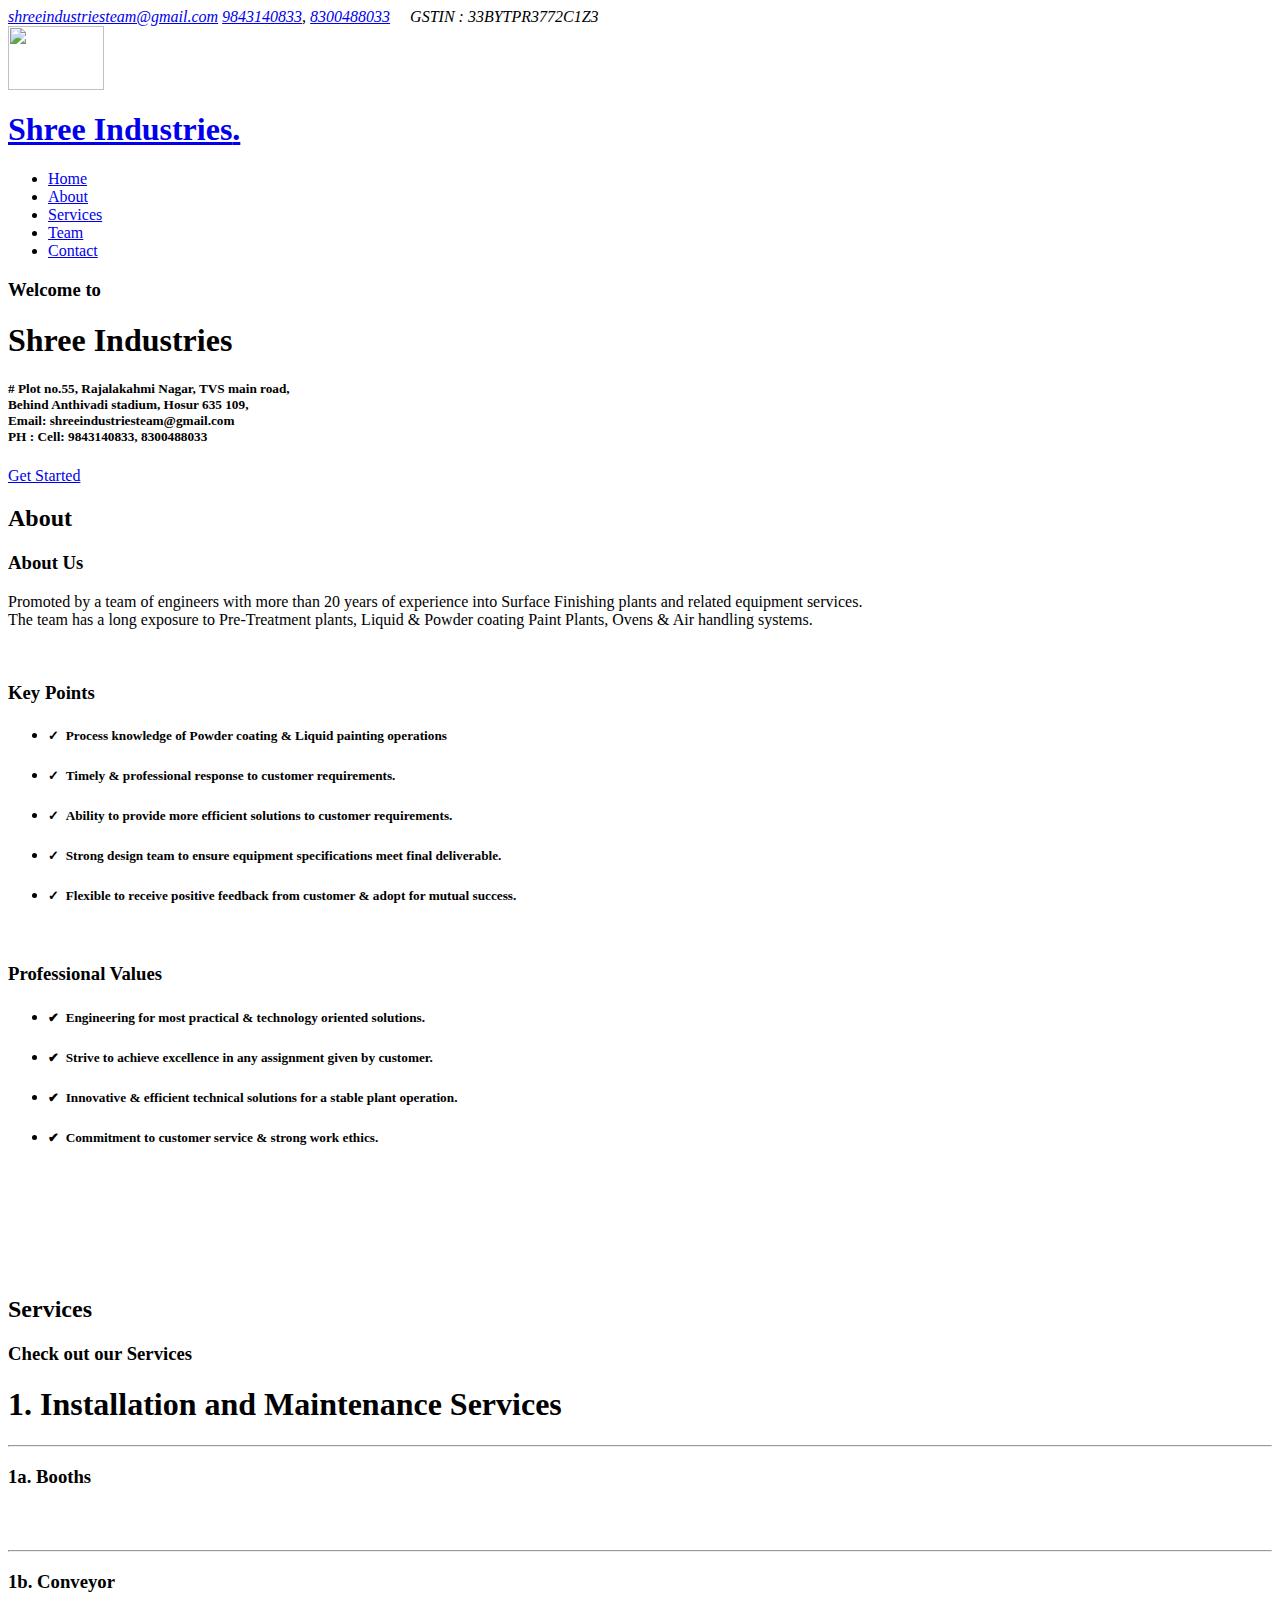
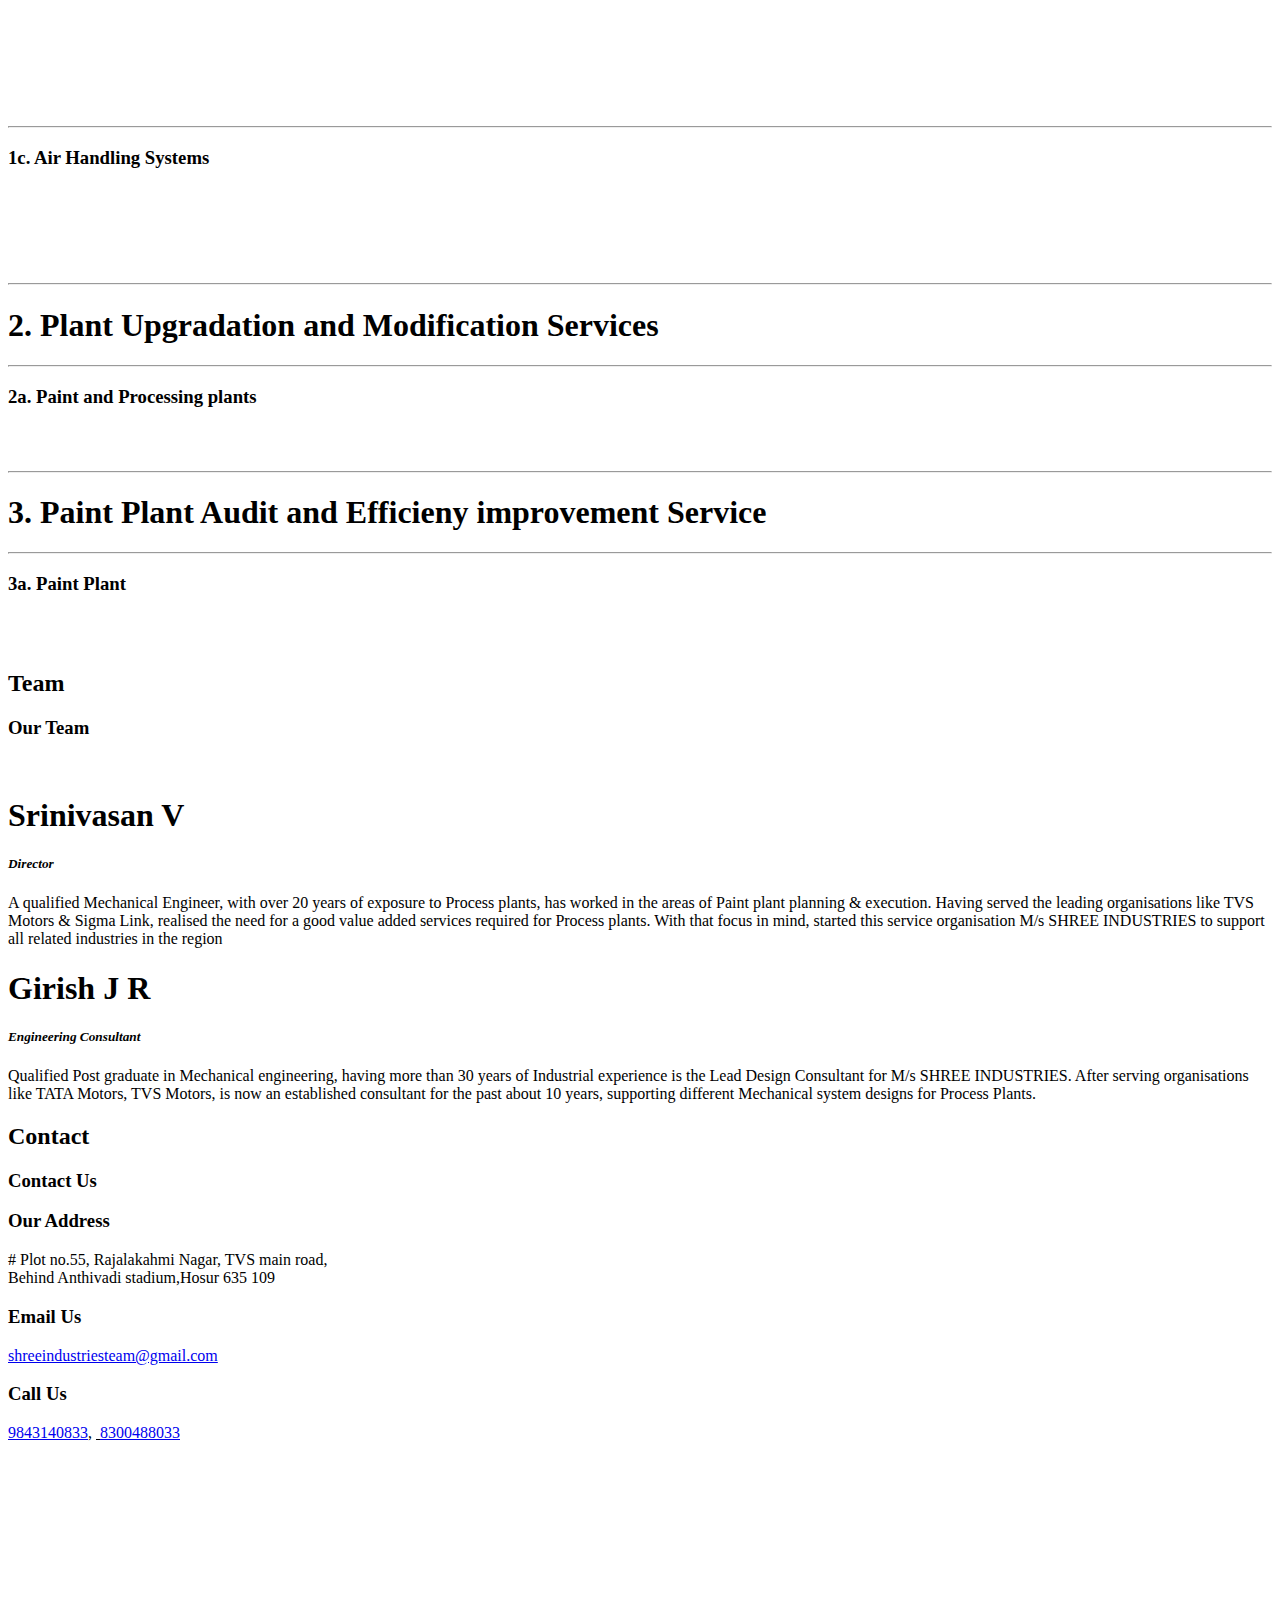
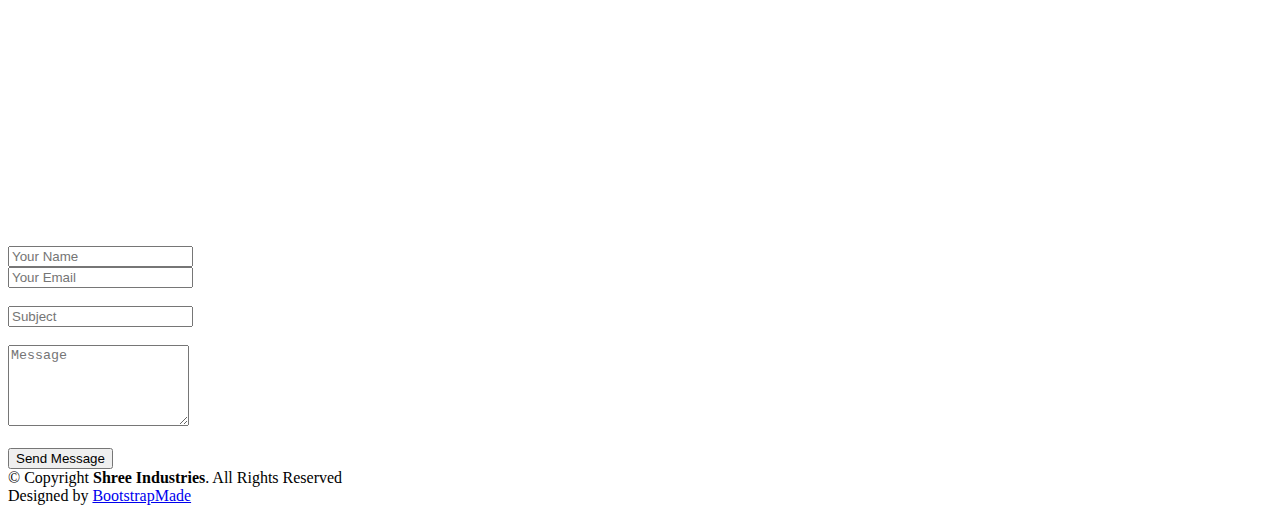
==== index.html @ 3027551c "Update index.html" ====
<!DOCTYPE html>
<html lang="en">

<head>
  <meta charset="utf-8">
  <meta content="width=device-width, initial-scale=1.0" name="viewport">

  <title>Shree Industries</title>
  <meta content="" name="description">
  <meta content="" name="keywords">

  <!-- Favicons -->
  <link href="assets/img/Logo_SI.png" rel="icon">
  <link href="assets/img/Logo_SI.png" rel="apple-touch-icon">

  <!-- Google Fonts -->
  <link href="https://fonts.googleapis.com/css?family=Open+Sans:300,300i,400,400i,600,600i,700,700i|Roboto:300,300i,400,400i,500,500i,600,600i,700,700i|Poppins:300,300i,400,400i,500,500i,600,600i,700,700i" rel="stylesheet">

  <!-- Vendor CSS Files -->
  <link href="assets/vendor/aos/aos.css" rel="stylesheet">
  <link href="assets/vendor/bootstrap/css/bootstrap.min.css" rel="stylesheet">
  <link href="assets/vendor/bootstrap-icons/bootstrap-icons.css" rel="stylesheet">
  <link href="assets/vendor/boxicons/css/boxicons.min.css" rel="stylesheet">
  <link href="assets/vendor/glightbox/css/glightbox.min.css" rel="stylesheet">
  <link href="assets/vendor/swiper/swiper-bundle.min.css" rel="stylesheet">

  <!-- Template Main CSS File -->
  <link href="assets/css/style.css" rel="stylesheet">

</head>

<body>

  <!-- ======= Top Bar ======= -->
  <section id="topbar" class="d-flex align-items-center">
    <div class="container d-flex justify-content-center justify-content-md-between">
      <div class="contact-info d-flex align-items-center">
        
        <i class="bi bi-envelope d-flex align-items-center"><a href="mailto:shreeindustriesteam@gmail.com">shreeindustriesteam@gmail.com</a></i>
        <i class="bi bi-phone d-flex align-items-center ms-4"><span><a href="tel:9843140833">9843140833</a>, <a href="tel:8300488033">8300488033</a>&emsp;</span></i>
        <i class="bi bi-card-checklist d-flex align-items-center"><span>GSTIN : 33BYTPR3772C1Z3</span></i>
      </div>
      <!-- <div class="social-links d-none d-md-flex align-items-center">
        <a href="#" class="twitter"><i class="bi bi-twitter"></i></a>
        <a href="#" class="facebook"><i class="bi bi-facebook"></i></a>
        <a href="#" class="instagram"><i class="bi bi-instagram"></i></a>
        <a href="#" class="linkedin"><i class="bi bi-linkedin"></i></i></a>
      </div> -->
    </div>
  </section>

  <!-- ======= Header ======= -->
  <header id="header" class="d-flex align-items-center">
    <div class="container d-flex align-items-center justify-content-between">
      <img src="assets/img/apple-touch-icon.png" style="height:4em;width:6em;object-fit: contain;position:sticky;display:block;"/>
      <h1 class="logo" ><a href="index.html">Shree Industries<span>.</span></a></h1>
      <!-- Uncomment below if you prefer to use an image logo -->
      <!-- <a href="index.html" class="logo"><img src="assets/img/logo.png" alt=""></a>-->

      <nav id="navbar" class="navbar">
        <ul>
          <li><a class="nav-link scrollto active" href="#hero">Home</a></li>
          <li><a class="nav-link scrollto" href="#about">About</a></li>
          <li><a class="nav-link scrollto" href="#portfolio">Services</a></li>
          <!-- <li><a class="nav-link scrollto " href="#portfolio">Portfolio</a></li> -->
          <li><a class="nav-link scrollto" href="#team">Team</a></li>
          <!-- <li class="dropdown"><a href="#"><span>Drop Down</span> <i class="bi bi-chevron-down"></i></a>
            <ul>
              <li><a href="#">Drop Down 1</a></li>
              <li class="dropdown"><a href="#"><span>Deep Drop Down</span> <i class="bi bi-chevron-right"></i></a>
                <ul>
                  <li><a href="#">Deep Drop Down 1</a></li>
                  <li><a href="#">Deep Drop Down 2</a></li>
                  <li><a href="#">Deep Drop Down 3</a></li>
                  <li><a href="#">Deep Drop Down 4</a></li>
                  <li><a href="#">Deep Drop Down 5</a></li>
                </ul>
              </li>
              <li><a href="#">Drop Down 2</a></li>
              <li><a href="#">Drop Down 3</a></li>
              <li><a href="#">Drop Down 4</a></li>
            </ul>
          </li> -->
          <li><a class="nav-link scrollto" href="#contact">Contact</a></li>
        </ul>
        <i class="bi bi-list mobile-nav-toggle"></i>
      </nav><!-- .navbar -->

    </div>
  </header><!-- End Header -->

  <!-- ======= Hero Section ======= -->
  <section id="hero" class="d-flex align-items-center">
    <div class="container" data-aos="zoom-out" data-aos-delay="100">
      <h3>Welcome to</h3><h1><span>Shree Industries</span></h1>
      <h5># Plot no.55, Rajalakahmi Nagar, TVS main road, <br/>Behind Anthivadi stadium,
        Hosur 635 109,  <br/>Email: shreeindustriesteam@gmail.com <br/>PH : Cell: 9843140833,  8300488033<br/></h5>
      <div class="d-flex">
        <a href="#about" class="btn-get-started scrollto">Get Started</a>
        <!-- <a href="https://www.youtube.com/watch?v=jDDaplaOz7Q" class="glightbox btn-watch-video"><i class="bi bi-play-circle"></i><span>Watch Video</span></a> -->
      </div>
    </div>
  </section><!-- End Hero -->

  <main id="main">

    <!-- ======= Featured Services Section ======= -->
    <!-- <section id="featured-services" class="featured-services">
      <div class="container" data-aos="fade-up">

        <div class="row">
          <div class="col-md-6 col-lg-3 d-flex align-items-stretch mb-5 mb-lg-0">
            <div class="icon-box" data-aos="fade-up" data-aos-delay="100">
              <div class="icon"><i class="bx bxl-dribbble"></i></div>
              <h4 class="title"><a href="">Lorem Ipsum</a></h4>
              <p class="description">Voluptatum deleniti atque corrupti quos dolores et quas molestias excepturi</p>
            </div>
          </div>

          <div class="col-md-6 col-lg-3 d-flex align-items-stretch mb-5 mb-lg-0">
            <div class="icon-box" data-aos="fade-up" data-aos-delay="200">
              <div class="icon"><i class="bx bx-file"></i></div>
              <h4 class="title"><a href="">Sed ut perspiciatis</a></h4>
              <p class="description">Duis aute irure dolor in reprehenderit in voluptate velit esse cillum dolore</p>
            </div>
          </div>

          <div class="col-md-6 col-lg-3 d-flex align-items-stretch mb-5 mb-lg-0">
            <div class="icon-box" data-aos="fade-up" data-aos-delay="300">
              <div class="icon"><i class="bx bx-tachometer"></i></div>
              <h4 class="title"><a href="">Magni Dolores</a></h4>
              <p class="description">Excepteur sint occaecat cupidatat non proident, sunt in culpa qui officia</p>
            </div>
          </div>

          <div class="col-md-6 col-lg-3 d-flex align-items-stretch mb-5 mb-lg-0">
            <div class="icon-box" data-aos="fade-up" data-aos-delay="400">
              <div class="icon"><i class="bx bx-world"></i></div>
              <h4 class="title"><a href="">Nemo Enim</a></h4>
              <p class="description">At vero eos et accusamus et iusto odio dignissimos ducimus qui blanditiis</p>
            </div>
          </div>

        </div>

      </div>
    </section>End Featured Services Section -->

    <!-- ======= About Section ======= -->
    <section id="about" class="about section-bg">
      <div class="container" data-aos="fade-up">

        <div class="section-title">
          <h2>About</h2>
          <h3><span>About Us</span></h3>
          <p>Promoted by a team of engineers with more than 20 years of experience into Surface Finishing plants and related equipment services.  
            <br/>
            The team has a long exposure to Pre-Treatment plants, Liquid & Powder coating Paint Plants, Ovens & Air handling systems.</p>
        </div>

        <div class="row">
          <div class="col-lg-6" data-aos="fade-right" data-aos-delay="100">
            <img src="assets/img/about2.jpg" class="img-fluid" alt="">
          </div>
          <div class="col-lg-6 pt-4 pt-lg-0 content d-flex flex-column justify-content-center" data-aos="fade-up" data-aos-delay="100">
            <h3>Key Points</h3>
            <!-- <p class="fst-italic">
              Promoted by a team of engineers with more than 20 years of experience into Surface Finishing plants and related equipment services.  
            <br/>
            The team has a long exposure to Pre-Treatment plants, Liquid & Powder coating Paint Plants, Ovens & Air handling systems.
            </p> -->
            <ul>
              <li>
                
                <div>
                  <h5>&#10003; &nbsp;Process knowledge of Powder coating & Liquid painting operations</h5>
                  <!-- <p>Magni facilis facilis repellendus cum excepturi quaerat praesentium libre trade</p> -->
                </div>
              </li>
              <li>
                
                <div>
                  <h5>&#10003; &nbsp;Timely & professional response to customer requirements.</h5>
                  <!-- <p>Quo totam dolorum at pariatur aut distinctio dolorum laudantium illo direna pasata redi</p> -->
                </div>
              </li>
              <li>
                
                <div>
                  <h5>&#10003; &nbsp;Ability to provide more efficient  solutions to customer requirements.</h5>
                  <!-- <p>Magni facilis facilis repellendus cum excepturi quaerat praesentium libre trade</p> -->
                </div>
              </li>
              <li>
                
                <div>
                  <h5>&#10003; &nbsp;Strong design team to ensure equipment specifications meet final deliverable.</h5>
                  <!-- <p>Magni facilis facilis repellendus cum excepturi quaerat praesentium libre trade</p> -->
                </div>
              </li>
              <li>
                
                <div>
                  <h5>&#10003; &nbsp;Flexible to receive positive feedback from customer & adopt for mutual success.</h5>
                  <!-- <p>Magni facilis facilis repellendus cum excepturi quaerat praesentium libre trade</p> -->
                </div>
              </li>
            </ul>
            <!-- <p>
              Ullamco laboris nisi ut aliquip ex ea commodo consequat. Duis aute irure dolor in reprehenderit in voluptate
              velit esse cillum dolore eu fugiat nulla pariatur. Excepteur sint occaecat cupidatat non proident, sunt in
              culpa qui officia deserunt mollit anim id est laborum
            </p> -->
          </div>
        </div>

      </div>
    </section><!-- End About Section -->
    <section id="about" class="about section-bg">
      <div class="container" data-aos="fade-up">

        <div class="row">
          <div class="col-lg-6 content d-flex justify-content-center" data-aos="fade-right" data-aos-delay="100">
            <img src="assets/img/apple-touch-icon.png" class="img-fluid" alt="">
          </div>
          <div class="col-lg-6 pt-4 pt-lg-0 content d-flex flex-column justify-content-center" data-aos="fade-up" data-aos-delay="100">
            <h3>Professional Values</h3>
            
            <ul>
              <li>
                
                <div>
                  <h5>&#10004; &nbsp;Engineering for most practical & technology oriented solutions.</h5>
                  <!-- <p>Magni facilis facilis repellendus cum excepturi quaerat praesentium libre trade</p> -->
                </div>
              </li>
              <li>
                
                <div>
                  <h5>&#10004; &nbsp;Strive to achieve excellence in any assignment given by customer.</h5>
                  <!-- <p>Quo totam dolorum at pariatur aut distinctio dolorum laudantium illo direna pasata redi</p> -->
                </div>
              </li>
              <li>
                
                <div>
                  <h5>&#10004; &nbsp;Innovative & efficient technical solutions for a stable plant operation.</h5>
                  <!-- <p>Magni facilis facilis repellendus cum excepturi quaerat praesentium libre trade</p> -->
                </div>
              </li>
              <li>
                
                <div>
                  <h5>&#10004; &nbsp;Commitment to customer service & strong work ethics.</h5>
                  <!-- <p>Magni facilis facilis repellendus cum excepturi quaerat praesentium libre trade</p> -->
                </div>
              </li>
              
            </ul>
            
          </div>
        </div>

      </div>
    </section>

    <!-- ======= Skills Section ======= -->
    <!-- <section id="skills" class="skills">
      <div class="container" data-aos="fade-up">

        <div class="row skills-content">

          <div class="col-lg-6">

            <div class="progress">
              <span class="skill">HTML <i class="val">100%</i></span>
              <div class="progress-bar-wrap">
                <div class="progress-bar" role="progressbar" aria-valuenow="100" aria-valuemin="0" aria-valuemax="100"></div>
              </div>
            </div>

            <div class="progress">
              <span class="skill">CSS <i class="val">90%</i></span>
              <div class="progress-bar-wrap">
                <div class="progress-bar" role="progressbar" aria-valuenow="90" aria-valuemin="0" aria-valuemax="100"></div>
              </div>
            </div>

            <div class="progress">
              <span class="skill">JavaScript <i class="val">75%</i></span>
              <div class="progress-bar-wrap">
                <div class="progress-bar" role="progressbar" aria-valuenow="75" aria-valuemin="0" aria-valuemax="100"></div>
              </div>
            </div>

          </div>

          <div class="col-lg-6">

            <div class="progress">
              <span class="skill">PHP <i class="val">80%</i></span>
              <div class="progress-bar-wrap">
                <div class="progress-bar" role="progressbar" aria-valuenow="80" aria-valuemin="0" aria-valuemax="100"></div>
              </div>
            </div>

            <div class="progress">
              <span class="skill">WordPress/CMS <i class="val">90%</i></span>
              <div class="progress-bar-wrap">
                <div class="progress-bar" role="progressbar" aria-valuenow="90" aria-valuemin="0" aria-valuemax="100"></div>
              </div>
            </div>

            <div class="progress">
              <span class="skill">Photoshop <i class="val">55%</i></span>
              <div class="progress-bar-wrap">
                <div class="progress-bar" role="progressbar" aria-valuenow="55" aria-valuemin="0" aria-valuemax="100"></div>
              </div>
            </div>

          </div>

        </div>

      </div>
    </section>End Skills Section -->

    <!-- ======= Counts Section ======= -->
    <!-- <section id="counts" class="counts">
      <div class="container" data-aos="fade-up">

        <div class="row">

          <div class="col-lg-3 col-md-6">
            <div class="count-box">
              <i class="bi bi-emoji-smile"></i>
              <span data-purecounter-start="0" data-purecounter-end="232" data-purecounter-duration="1" class="purecounter"></span>
              <p>Happy Clients</p>
            </div>
          </div>

          <div class="col-lg-3 col-md-6 mt-5 mt-md-0">
            <div class="count-box">
              <i class="bi bi-journal-richtext"></i>
              <span data-purecounter-start="0" data-purecounter-end="521" data-purecounter-duration="1" class="purecounter"></span>
              <p>Projects</p>
            </div>
          </div>

          <div class="col-lg-3 col-md-6 mt-5 mt-lg-0">
            <div class="count-box">
              <i class="bi bi-headset"></i>
              <span data-purecounter-start="0" data-purecounter-end="1463" data-purecounter-duration="1" class="purecounter"></span>
              <p>Hours Of Support</p>
            </div>
          </div>

          <div class="col-lg-3 col-md-6 mt-5 mt-lg-0">
            <div class="count-box">
              <i class="bi bi-people"></i>
              <span data-purecounter-start="0" data-purecounter-end="15" data-purecounter-duration="1" class="purecounter"></span>
              <p>Hard Workers</p>
            </div>
          </div>

        </div>

      </div>
    </section>End Counts Section -->

    <!-- ======= Clients Section ======= -->
    <section id="clients" class="clients section-bg">
      <div class="container" data-aos="zoom-in">

        <div class="row">

          <div class="col-lg-2 col-md-4 col-6 d-flex align-items-center justify-content-center">
            <img src="assets/img/clients/client-1.png" class="img-fluid" alt="">
          </div>

          <div class="col-lg-2 col-md-4 col-6 d-flex align-items-center justify-content-center">
            <img src="assets/img/clients/client-2.png" class="img-fluid" alt="">
          </div>

          <div class="col-lg-2 col-md-4 col-6 d-flex align-items-center justify-content-center">
            <img src="assets/img/clients/client-3.png" class="img-fluid" alt="">
          </div>

          <div class="col-lg-2 col-md-4 col-6 d-flex align-items-center justify-content-center">
            <img src="assets/img/clients/client-4.png" class="img-fluid" alt="">
          </div>

          <div class="col-lg-2 col-md-4 col-6 d-flex align-items-center justify-content-center">
            <img src="assets/img/clients/client-5.png" class="img-fluid" alt="">
          </div>

          <div class="col-lg-2 col-md-4 col-6 d-flex align-items-center justify-content-center">
            <img src="assets/img/clients/client-6.png" class="img-fluid" alt="">
          </div>

        </div>

      </div>
    </section><!-- End Clients Section -->

    <!-- ======= Services Section ======= -->
    <section id="services" class="services" style="display:none">
      <div class="container" data-aos="fade-up">

        <div class="section-title">
          <h2>Services</h2>
          <h3>Check out our <span>Services</span></h3>
          <!-- <p>Ut possimus qui ut temporibus culpa velit eveniet modi omnis est adipisci expedita at voluptas atque vitae autem.</p> -->
        </div>

        <div class="row">
          <div class="col-lg-4 col-md-6 d-flex align-items-stretch" data-aos="zoom-in" data-aos-delay="100">
            <div class="icon-box">
              <!-- <div class="icon"><i class="bx bxl-dribbble"></i></div> -->
              <img src="assets/img/about3.jpg" style="max-width:100%; max-height:100%;">
              <h4><a href="">Maintenance services</a></h4>
              <p>Paint plant maintenance services.</p>
            </div>
          </div>

          <div class="col-lg-4 col-md-6 d-flex align-items-stretch mt-4 mt-md-0" data-aos="zoom-in" data-aos-delay="200">
            <div class="icon-box">
              <!-- <div class="icon"><i class="bx bxl-dribbble"></i></div> -->
              <img src="assets/img/about3.jpg" style="max-width:100%; max-height:100%;">
              <h4><a href="">Plant upgradation and modification services</a></h4>
              <p>Plant upgradation and modification services for Paint & Process plants.</p>
            </div>
          </div>

          <div class="col-lg-4 col-md-6 d-flex align-items-stretch mt-4 mt-lg-0" data-aos="zoom-in" data-aos-delay="300">
            <div class="icon-box">
              <!-- <div class="icon"><i class="bx bxl-dribbble"></i></div> -->
              <img src="assets/img/about3.jpg" style="max-width:100%; max-height:100%;">
              <h4><a href="">Paint plant audit and efficiency improvement services.</a></h4>
              <p>Paint plant audit & efficiency improvement services.</p>
            </div>
          </div>

          <div class="col-lg-4 col-md-6 d-flex align-items-stretch mt-4" data-aos="zoom-in" data-aos-delay="100">
            <div class="icon-box">
              <!-- <div class="icon"><i class="bx bxl-dribbble"></i></div> -->
              <img src="assets/img/about3.jpg" style="max-width:100%; max-height:100%;">
              <h4><a href="">Installation services</a></h4>
              <p>Installation of structural systems, conveyors, Ovens, air handling systems, blowers, pumps, ducting & instruments.</p>
            </div>
          </div>

          <!-- <div class="col-lg-4 col-md-6 d-flex align-items-stretch mt-4" data-aos="zoom-in" data-aos-delay="200">
            <div class="icon-box">
              
              <img src="assets/img/about3.jpg" style="max-width:100%; max-height:100%;">
              <h4><a href="">Maintenance services</a></h4>
              <p>Paint plant maintenance services.</p>
            </div>
          </div>

          <div class="col-lg-4 col-md-6 d-flex align-items-stretch mt-4" data-aos="zoom-in" data-aos-delay="300">
            <div class="icon-box">
              <div class="icon"><i class="bx bx-arch"></i></div>
              <h4><a href="">Divera don</a></h4>
              <p>Modi nostrum vel laborum. Porro fugit error sit minus sapiente sit aspernatur</p>
            </div>
          </div> -->

        </div>

      </div>
    </section>
    <!-- End Services Section -->

    <!-- ======= Testimonials Section ======= -->
    <!-- <section id="testimonials" class="testimonials">
      <div class="container" data-aos="zoom-in">

        <div class="testimonials-slider swiper" data-aos="fade-up" data-aos-delay="100">
          <div class="swiper-wrapper">

            <div class="swiper-slide">
              <div class="testimonial-item">
                <img src="assets/img/testimonials/testimonials-1.jpg" class="testimonial-img" alt="">
                <h3>Saul Goodman</h3>
                <h4>Ceo &amp; Founder</h4>
                <p>
                  <i class="bx bxs-quote-alt-left quote-icon-left"></i>
                  Proin iaculis purus consequat sem cure digni ssim donec porttitora entum suscipit rhoncus. Accusantium quam, ultricies eget id, aliquam eget nibh et. Maecen aliquam, risus at semper.
                  <i class="bx bxs-quote-alt-right quote-icon-right"></i>
                </p>
              </div>
            </div>

            <div class="swiper-slide">
              <div class="testimonial-item">
                <img src="assets/img/testimonials/testimonials-2.jpg" class="testimonial-img" alt="">
                <h3>Sara Wilsson</h3>
                <h4>Designer</h4>
                <p>
                  <i class="bx bxs-quote-alt-left quote-icon-left"></i>
                  Export tempor illum tamen malis malis eram quae irure esse labore quem cillum quid cillum eram malis quorum velit fore eram velit sunt aliqua noster fugiat irure amet legam anim culpa.
                  <i class="bx bxs-quote-alt-right quote-icon-right"></i>
                </p>
              </div>
            </div>

            <div class="swiper-slide">
              <div class="testimonial-item">
                <img src="assets/img/testimonials/testimonials-3.jpg" class="testimonial-img" alt="">
                <h3>Jena Karlis</h3>
                <h4>Store Owner</h4>
                <p>
                  <i class="bx bxs-quote-alt-left quote-icon-left"></i>
                  Enim nisi quem export duis labore cillum quae magna enim sint quorum nulla quem veniam duis minim tempor labore quem eram duis noster aute amet eram fore quis sint minim.
                  <i class="bx bxs-quote-alt-right quote-icon-right"></i>
                </p>
              </div>
            </div>

            <div class="swiper-slide">
              <div class="testimonial-item">
                <img src="assets/img/testimonials/testimonials-4.jpg" class="testimonial-img" alt="">
                <h3>Matt Brandon</h3>
                <h4>Freelancer</h4>
                <p>
                  <i class="bx bxs-quote-alt-left quote-icon-left"></i>
                  Fugiat enim eram quae cillum dolore dolor amet nulla culpa multos export minim fugiat minim velit minim dolor enim duis veniam ipsum anim magna sunt elit fore quem dolore labore illum veniam.
                  <i class="bx bxs-quote-alt-right quote-icon-right"></i>
                </p>
              </div>
            </div>

            <div class="swiper-slide">
              <div class="testimonial-item">
                <img src="assets/img/testimonials/testimonials-5.jpg" class="testimonial-img" alt="">
                <h3>John Larson</h3>
                <h4>Entrepreneur</h4>
                <p>
                  <i class="bx bxs-quote-alt-left quote-icon-left"></i>
                  Quis quorum aliqua sint quem legam fore sunt eram irure aliqua veniam tempor noster veniam enim culpa labore duis sunt culpa nulla illum cillum fugiat legam esse veniam culpa fore nisi cillum quid.
                  <i class="bx bxs-quote-alt-right quote-icon-right"></i>
                </p>
              </div>
            </div>

          </div>
          <div class="swiper-pagination"></div>
        </div>

      </div>
    </section>End Testimonials Section -->

    <!-- ======= Portfolio Section ======= -->
    <section id="portfolio" class="portfolio">
      <div class="container" data-aos="fade-up">

        <div class="section-title">
          <h2>Services</h2>
          <h3>Check out our <span>Services</span></h3>
          <!-- <p>Our wide range of services help us </p> -->
        </div>
        <section class="team section-bg">
          <div class="container" data-aos="fade-up">
            <h1><span>1. Installation and Maintenance Services</span></h1>
            <hr/>
            <div class="row">
              <h3>1a. Booths</h3>
              <div class="col-lg-6 pt-4 pt-lg-0 content d-flex flex-column justify-content-top" data-aos="fade-up" data-aos-delay="100">
                <img src="assets/img/services/Booth.jpg" class="img-fluid" alt="">
              </div>
              <div class="col-lg-6 pt-4 pt-lg-0 content d-flex flex-column justify-content-center" data-aos="fade-right" data-aos-delay="100">
                <img src="assets/img/services/Booth2.jpg" class="img-fluid" alt="">
              </div>
              
            </div>
            <hr/>

            <div class="row">
              <h3>1b. Conveyor</h3>
              <div class="col-lg-6 pt-4 pt-lg-0 content d-flex flex-column justify-content-top" data-aos="fade-up" data-aos-delay="100">
                <img src="assets/img/services/Conv.jpg" class="img-fluid" alt="">
              </div>
              <div class="col-lg-6 pt-4 pt-lg-0 content d-flex flex-column justify-content-center" data-aos="fade-right" data-aos-delay="100">
                <img src="assets/img/services/Conv1.jpg" class="img-fluid" alt="">
              </div><br/>
              <p></p>
              <div class="col-lg-6 pt-4 pt-lg-0 content d-flex flex-column justify-content-top" data-aos="fade-up" data-aos-delay="100">
                <img src="assets/img/services/Conv2.jpg" class="img-fluid" alt="">
              </div>
              <div class="col-lg-6 pt-4 pt-lg-0 content d-flex flex-column justify-content-center" data-aos="fade-right" data-aos-delay="100">
                <img src="assets/img/services/Conv3.jpg" class="img-fluid" alt="">
              </div>
              
            </div>

            <hr/>
            <div class="row">
              <h3>1c. Air Handling Systems</h3>
              <div class="col-lg-6 pt-4 pt-lg-0 content d-flex flex-column justify-content-top" data-aos="fade-up" data-aos-delay="100">
                <img src="assets/img/services/blowers1.jpg" class="img-fluid" alt="">
              </div>
              <div class="col-lg-6 pt-4 pt-lg-0 content d-flex flex-column justify-content-center" data-aos="fade-right" data-aos-delay="100">
                <img src="assets/img/services/air1.jpg" class="img-fluid" alt="">
              </div><br/>
              <p></p>
              <div class="col-lg-6 pt-4 pt-lg-0 content d-flex flex-column justify-content-top" data-aos="fade-up" data-aos-delay="100">
                <img src="assets/img/services/air2.jpeg" class="img-fluid" alt="">
              </div>         
              
            </div>

          </div>
          <hr/>
          <div class="container" data-aos="fade-up">
            <h1><span>2. Plant Upgradation and Modification Services</span></h1>
            <hr/>
            <div class="row">
              <h3>2a. Paint and Processing plants</h3>
              <div class="col-lg-6 pt-4 pt-lg-0 content d-flex flex-column justify-content-top" data-aos="fade-up" data-aos-delay="100">
                <img src="assets/img/services/upgrade1.jpg" class="img-fluid" alt="">
              </div>
              <div class="col-lg-6 pt-4 pt-lg-0 content d-flex flex-column justify-content-center" data-aos="fade-right" data-aos-delay="100">
                <img src="assets/img/services/upgrade2.jpg" class="img-fluid" alt="">
              </div>
              
            </div>
          </div>

          <hr/>
          <div class="container" data-aos="fade-up">
            <h1><span>3. Paint Plant Audit and Efficieny improvement Service</span></h1>
            <hr/>
            <div class="row">
              <h3>3a. Paint Plant</h3>
              <div class="col-lg-6 pt-4 pt-lg-0 content d-flex flex-column justify-content-top" data-aos="fade-up" data-aos-delay="100">
                <img src="assets/img/services/blowers2.jpg" class="img-fluid" alt="">
              </div>
              <div class="col-lg-6 pt-4 pt-lg-0 content d-flex flex-column justify-content-center" data-aos="fade-right" data-aos-delay="100">
                <img src="assets/img/services/blowers3.jpg" class="img-fluid" alt="">
              </div>
              
            </div>
          </div>
        </section>


        <!-- <div class="row" data-aos="fade-up" data-aos-delay="100">
          <div class="col-lg-12 d-flex justify-content-center">
            <ul id="portfolio-flters">
              <li data-filter="*" class="filter-active">All</li>
              <li data-filter=".filter-ahs">Installation and Maintenance</li>
              <li data-filter=".filter-oh">Plant upgradation and modification - Paint and Process Plants</li>
              <li data-filter=".filter-booth">Paint plant audit and efficiency improvement</li>
              <li data-filter=".filter-conv">Conveyor</li>
            </ul>
          </div>
        </div> -->

        <!-- <div class="row portfolio-container" data-aos="fade-up" data-aos-delay="200">

          <div class="col-lg-4 col-md-6 portfolio-item filter-ahs">
            <img src="assets/img/services/blowers1.jpg" class="img-fluid" alt="">
            <div class="portfolio-info">
              <h4>Blower</h4>
              <p>Blowers1</p>
              <a href="assets/img/services/blowers1.jpg" data-gallery="portfolioGallery" class="portfolio-lightbox preview-link" title="Blowers1"><i class="bx bx-plus"></i></a>
            </div>
          </div>

          <div class="col-lg-4 col-md-6 portfolio-item filter-ahs">
            <img src="assets/img/services/blowers3.jpg" class="img-fluid" alt="">
            <div class="portfolio-info">
              <h4>Blower</h4>
              <p>Blowers3</p>
              <a href="assets/img/services/blowers3.jpg" data-gallery="portfolioGallery" class="portfolio-lightbox preview-link" title="Blowers2"><i class="bx bx-plus"></i></a>

            </div>
          </div>

          <div class="col-lg-4 col-md-6 portfolio-item filter-ahs">
            <img src="assets/img/services/blowers2.jpg" class="img-fluid" alt="">
            <div class="portfolio-info">
              <h4>Blower</h4>
              <p>Blowers2</p>
              <a href="assets/img/services/blowers2.jpg" data-gallery="portfolioGallery" class="portfolio-lightbox preview-link" title="Blowers3"><i class="bx bx-plus"></i></a>
            </div>
          </div>

          <div class="col-lg-4 col-md-6 portfolio-item filter-oh">
            <img src="assets/img/services/Heater1.jpg" class="img-fluid" alt="">
            <div class="portfolio-info">
              <h4>Heater</h4>
              <p>Heater1</p>
              <a href="assets/img/services/Heater1.jpg" data-gallery="portfolioGallery" class="portfolio-lightbox preview-link" title="Heater1"><i class="bx bx-plus"></i></a>
            </div>
          </div>

          <div class="col-lg-4 col-md-6 portfolio-item filter-oh">
            <img src="assets/img/services/Heater.jpg" class="img-fluid" alt="">
            <div class="portfolio-info">
              <h4>Heater</h4>
              <p>Heater</p>
              <a href="assets/img/services/Heater.jpg" data-gallery="portfolioGallery" class="portfolio-lightbox preview-link" title="Heater2"><i class="bx bx-plus"></i></a>
            </div>
          </div>

          <div class="col-lg-4 col-md-6 portfolio-item filter-oh">
            <img src="assets/img/services/Oven.jpg" class="img-fluid" alt="">
            <div class="portfolio-info">
              <h4>Oven</h4>
              <p>Oven</p>
              <a href="assets/img/services/Oven.jpg" data-gallery="portfolioGallery" class="portfolio-lightbox preview-link" title="Oven"><i class="bx bx-plus"></i></a>
            </div>
          </div>

          <div class="col-lg-4 col-md-6 portfolio-item filter-booth">
            <img src="assets/img/services/Booth2.jpg" class="img-fluid" alt="">
            <div class="portfolio-info">
              <h4>Booth</h4>
              <p>Booth2</p>
              <a href="assets/img/services/Booth2.jpg" data-gallery="portfolioGallery" class="portfolio-lightbox preview-link" title="Booth1"><i class="bx bx-plus"></i></a>
            </div>
          </div>

          <div class="col-lg-4 col-md-6 portfolio-item filter-booth">
            <img src="assets/img/services/Booth.jpg" class="img-fluid" alt="">
            <div class="portfolio-info">
              <h4>Booth</h4>
              <p>Booth</p>
              <a href="assets/img/services/Booth.jpg" data-gallery="portfolioGallery" class="portfolio-lightbox preview-link" title="Booth"><i class="bx bx-plus"></i></a>
            </div>
          </div>

          <div class="col-lg-4 col-md-6 portfolio-item filter-conv">
            <img src="assets/img/services/Conv3.jpg" class="img-fluid" alt="">
            <div class="portfolio-info">
              <h4>Conveyor</h4>
              <p>Conv3</p>
              <a href="assets/img/services/Conv3.jpg" data-gallery="portfolioGallery" class="portfolio-lightbox preview-link" title="Conv3"><i class="bx bx-plus"></i></a>
            </div>
          </div>

          <div class="col-lg-4 col-md-6 portfolio-item filter-conv">
            <img src="assets/img/services/Conv2.jpg" class="img-fluid" alt="">
            <div class="portfolio-info">
              <h4>Conveyor</h4>
              <p>Conv2</p>
              <a href="assets/img/services/Conv2.jpg" data-gallery="portfolioGallery" class="portfolio-lightbox preview-link" title="Conv2"><i class="bx bx-plus"></i></a>
            </div>
          </div>

          <div class="col-lg-4 col-md-6 portfolio-item filter-conv">
            <img src="assets/img/services/Conv1.jpg" class="img-fluid" alt="">
            <div class="portfolio-info">
              <h4>Conveyor</h4>
              <p>conv1</p>
              <a href="assets/img/services/Conv1.jpg" data-gallery="portfolioGallery" class="portfolio-lightbox preview-link" title="Conv1"><i class="bx bx-plus"></i></a>

            </div>
          </div>

          <div class="col-lg-4 col-md-6 portfolio-item filter-conv">
            <img src="assets/img/services/Conv.jpg" class="img-fluid" alt="">
            <div class="portfolio-info">
              <h4>Conveyor</h4>
              <p>Conv</p>
              <a href="assets/img/services/Conv.jpg" data-gallery="portfolioGallery" class="portfolio-lightbox preview-link" title="Conv"><i class="bx bx-plus"></i></a>

            </div>
          </div>

        </div> -->

      </div>
     </section>
      <!-- End Portfolio Section -->

    <!-- ======= Team Section ======= -->
    <section id="team" class="team section-bg">
      <div class="container" data-aos="fade-up">

        <div class="section-title">
          <h2>Team</h2>
          <h3>Our <span>Team</span></h3>
          <!-- <p>Ut possimus qui ut temporibus culpa velit eveniet modi omnis est adipisci expedita at voluptas atque vitae autem.</p> -->
        </div>

        <div class="row member">
          <div class="col-lg-6 member-img" data-aos="fade-right" data-aos-delay="100">
            <img src="assets/img/team/team-1.jpg" class="img-fluid" alt="">
            <div class="social">
              <a href="" target="_blank"><i class="bi bi-twitter"></i></a>
              <a href="" target="_blank"><i class="bi bi-facebook"></i></a>
              <a href="" target="_blank"><i class="bi bi-linkedin"></i></a>
            </div>
          </div>
          <div class="col-lg-6 pt-4 pt-lg-0 content d-flex flex-column justify-content-center" data-aos="fade-up" data-aos-delay="100">
            <h1><strong>Srinivasan V</strong></h1>
            <h5><i>Director</i></h5>
            <span>A qualified Mechanical Engineer, with over 20 years of exposure to Process plants, has worked in the areas of Paint plant planning & execution. Having served the leading organisations like TVS Motors & Sigma Link, realised the need for a good value added services required for Process plants. With that focus in mind, started this service organisation M/s SHREE INDUSTRIES to support all related industries in the region</span>
          </div>
          
        </div>
        <!-- <hr/> -->
        <div class="row member">
<!--           <div class="col-lg-6 member-img" data-aos="fade-right" data-aos-delay="100">
            <img src="assets/img/team/team-2.jpg" class="img-fluid" alt="">
            <div class="social">
              <a href="https://twitter.com/jrgirish" target="_blank"><i class="bi bi-twitter"></i></a>
              <a href="https://www.facebook.com/girish.jr.752" target="_blank"><i class="bi bi-facebook"></i></a>
              <a href="https://www.linkedin.com/in/girish-jr" target="_blank"><i class="bi bi-linkedin"></i></a>
            </div>
          </div> -->
          <div class="col-lg-6 pt-4 pt-lg-0 content d-flex flex-column justify-content-center" data-aos="fade-up" data-aos-delay="100">
            <h1><strong>Girish J R</strong></h1>
            <h5><i>Engineering Consultant</i></h5>
            <div class="social">
              <a href="https://twitter.com/jrgirish" target="_blank"><i class="bi bi-twitter"></i></a>
              <a href="https://www.facebook.com/girish.jr.752" target="_blank"><i class="bi bi-facebook"></i></a>
              <a href="https://www.linkedin.com/in/girish-jr" target="_blank"><i class="bi bi-linkedin"></i></a>
            </div>
            <span>Qualified Post graduate in Mechanical engineering, having more than 30 years of Industrial experience is the Lead Design Consultant for M/s SHREE INDUSTRIES. After serving organisations like TATA Motors, TVS Motors, is now an established consultant for the past about 10 years, supporting different Mechanical system designs for Process Plants.</span>
          </div>
          
        </div>

        <!-- <div class="row">

          <div class="col-lg-3 col-md-6 d-flex align-items-stretch" data-aos="fade-up" data-aos-delay="100">
            <div class="member">
              <div class="member-img">
                <img src="assets/img/team/team-1.jpg" class="img-fluid" alt="">
                <div class="social">
                  <a href=""><i class="bi bi-twitter"></i></a>
                  <a href=""><i class="bi bi-facebook"></i></a>
                  <a href=""><i class="bi bi-linkedin"></i></a>
                </div>
              </div>
              <div class="member-info">
                <h4>Srinivasan V</h4>
                <span>A qualified Mechanical Engineer, with over 20 years of exposure to Process plants, has worked in the areas of Paint plant planning & execution. Having served the leading organisations like TVS Motors & Sigma Link, realised the need for a good value added services required for Process plants. With that focus in mind, started this service organisation M/s SHREE INDUSTRIES to support all related industries in the region</span>
              </div>
            </div>
          </div>

          <div class="col-lg-3 col-md-6 d-flex align-items-stretch" data-aos="fade-up" data-aos-delay="200">
            <div class="member">
              <div class="member-img">
                <img src="assets/img/team/team-2.jpg" class="img-fluid" alt="">
                <div class="social">
                  <a href="https://twitter.com/jrgirish" target="_blank"><i class="bi bi-twitter"></i></a>
                  <a href="https://www.facebook.com/girish.jr.752" target="_blank"><i class="bi bi-facebook"></i></a>
                  <a href="https://www.linkedin.com/in/girish-jr" target="_blank"><i class="bi bi-linkedin"></i></a>
                </div>
              </div>
              <div class="member-info">
                <h4>Girish J R</h4>
                <span>Qualified Post graduate in Mechanical engineering, having more than 30 years of Industrial experience is the Lead Design Consultant for M/s SHREE INDUSTRIES. After serving organisations like TATA Motors, TVS Motors, is now an established consultant for the past about 10 years, supporting different Mechanical system designs for Process Plants.</span>
              </div>
            </div>
          </div>

          

        </div> -->

      </div>
    </section><!-- End Team Section -->

    <!-- ======= Pricing Section ======= -->
    <!-- <section id="pricing" class="pricing">
      <div class="container" data-aos="fade-up">

        <div class="section-title">
          <h2>Pricing</h2>
          <h3>Check our <span>Pricing</span></h3>
          <p>Ut possimus qui ut temporibus culpa velit eveniet modi omnis est adipisci expedita at voluptas atque vitae autem.</p>
        </div>

        <div class="row">

          <div class="col-lg-3 col-md-6" data-aos="fade-up" data-aos-delay="100">
            <div class="box">
              <h3>Free</h3>
              <h4><sup>$</sup>0<span> / month</span></h4>
              <ul>
                <li>Aida dere</li>
                <li>Nec feugiat nisl</li>
                <li>Nulla at volutpat dola</li>
                <li class="na">Pharetra massa</li>
                <li class="na">Massa ultricies mi</li>
              </ul>
              <div class="btn-wrap">
                <a href="#" class="btn-buy">Buy Now</a>
              </div>
            </div>
          </div>

          <div class="col-lg-3 col-md-6 mt-4 mt-md-0" data-aos="fade-up" data-aos-delay="200">
            <div class="box featured">
              <h3>Business</h3>
              <h4><sup>$</sup>19<span> / month</span></h4>
              <ul>
                <li>Aida dere</li>
                <li>Nec feugiat nisl</li>
                <li>Nulla at volutpat dola</li>
                <li>Pharetra massa</li>
                <li class="na">Massa ultricies mi</li>
              </ul>
              <div class="btn-wrap">
                <a href="#" class="btn-buy">Buy Now</a>
              </div>
            </div>
          </div>

          <div class="col-lg-3 col-md-6 mt-4 mt-lg-0" data-aos="fade-up" data-aos-delay="300">
            <div class="box">
              <h3>Developer</h3>
              <h4><sup>$</sup>29<span> / month</span></h4>
              <ul>
                <li>Aida dere</li>
                <li>Nec feugiat nisl</li>
                <li>Nulla at volutpat dola</li>
                <li>Pharetra massa</li>
                <li>Massa ultricies mi</li>
              </ul>
              <div class="btn-wrap">
                <a href="#" class="btn-buy">Buy Now</a>
              </div>
            </div>
          </div>

          <div class="col-lg-3 col-md-6 mt-4 mt-lg-0" data-aos="fade-up" data-aos-delay="400">
            <div class="box">
              <span class="advanced">Advanced</span>
              <h3>Ultimate</h3>
              <h4><sup>$</sup>49<span> / month</span></h4>
              <ul>
                <li>Aida dere</li>
                <li>Nec feugiat nisl</li>
                <li>Nulla at volutpat dola</li>
                <li>Pharetra massa</li>
                <li>Massa ultricies mi</li>
              </ul>
              <div class="btn-wrap">
                <a href="#" class="btn-buy">Buy Now</a>
              </div>
            </div>
          </div>

        </div>

      </div>
    </section>End Pricing Section -->

    <!-- ======= Frequently Asked Questions Section ======= -->
    <!-- <section id="faq" class="faq section-bg">
      <div class="container" data-aos="fade-up">

        <div class="section-title">
          <h2>F.A.Q</h2>
          <h3>Frequently Asked <span>Questions</span></h3>
          <p>Ut possimus qui ut temporibus culpa velit eveniet modi omnis est adipisci expedita at voluptas atque vitae autem.</p>
        </div>

        <div class="row justify-content-center">
          <div class="col-xl-10">
            <ul class="faq-list">

              <li>
                <div data-bs-toggle="collapse" class="collapsed question" href="#faq1">Non consectetur a erat nam at lectus urna duis? <i class="bi bi-chevron-down icon-show"></i><i class="bi bi-chevron-up icon-close"></i></div>
                <div id="faq1" class="collapse" data-bs-parent=".faq-list">
                  <p>
                    Feugiat pretium nibh ipsum consequat. Tempus iaculis urna id volutpat lacus laoreet non curabitur gravida. Venenatis lectus magna fringilla urna porttitor rhoncus dolor purus non.
                  </p>
                </div>
              </li>

              <li>
                <div data-bs-toggle="collapse" href="#faq2" class="collapsed question">Feugiat scelerisque varius morbi enim nunc faucibus a pellentesque? <i class="bi bi-chevron-down icon-show"></i><i class="bi bi-chevron-up icon-close"></i></div>
                <div id="faq2" class="collapse" data-bs-parent=".faq-list">
                  <p>
                    Dolor sit amet consectetur adipiscing elit pellentesque habitant morbi. Id interdum velit laoreet id donec ultrices. Fringilla phasellus faucibus scelerisque eleifend donec pretium. Est pellentesque elit ullamcorper dignissim. Mauris ultrices eros in cursus turpis massa tincidunt dui.
                  </p>
                </div>
              </li>

              <li>
                <div data-bs-toggle="collapse" href="#faq3" class="collapsed question">Dolor sit amet consectetur adipiscing elit pellentesque habitant morbi? <i class="bi bi-chevron-down icon-show"></i><i class="bi bi-chevron-up icon-close"></i></div>
                <div id="faq3" class="collapse" data-bs-parent=".faq-list">
                  <p>
                    Eleifend mi in nulla posuere sollicitudin aliquam ultrices sagittis orci. Faucibus pulvinar elementum integer enim. Sem nulla pharetra diam sit amet nisl suscipit. Rutrum tellus pellentesque eu tincidunt. Lectus urna duis convallis convallis tellus. Urna molestie at elementum eu facilisis sed odio morbi quis
                  </p>
                </div>
              </li>

              <li>
                <div data-bs-toggle="collapse" href="#faq4" class="collapsed question">Ac odio tempor orci dapibus. Aliquam eleifend mi in nulla? <i class="bi bi-chevron-down icon-show"></i><i class="bi bi-chevron-up icon-close"></i></div>
                <div id="faq4" class="collapse" data-bs-parent=".faq-list">
                  <p>
                    Dolor sit amet consectetur adipiscing elit pellentesque habitant morbi. Id interdum velit laoreet id donec ultrices. Fringilla phasellus faucibus scelerisque eleifend donec pretium. Est pellentesque elit ullamcorper dignissim. Mauris ultrices eros in cursus turpis massa tincidunt dui.
                  </p>
                </div>
              </li>

              <li>
                <div data-bs-toggle="collapse" href="#faq5" class="collapsed question">Tempus quam pellentesque nec nam aliquam sem et tortor consequat? <i class="bi bi-chevron-down icon-show"></i><i class="bi bi-chevron-up icon-close"></i></div>
                <div id="faq5" class="collapse" data-bs-parent=".faq-list">
                  <p>
                    Molestie a iaculis at erat pellentesque adipiscing commodo. Dignissim suspendisse in est ante in. Nunc vel risus commodo viverra maecenas accumsan. Sit amet nisl suscipit adipiscing bibendum est. Purus gravida quis blandit turpis cursus in
                  </p>
                </div>
              </li>

              <li>
                <div data-bs-toggle="collapse" href="#faq6" class="collapsed question">Tortor vitae purus faucibus ornare. Varius vel pharetra vel turpis nunc eget lorem dolor? <i class="bi bi-chevron-down icon-show"></i><i class="bi bi-chevron-up icon-close"></i></div>
                <div id="faq6" class="collapse" data-bs-parent=".faq-list">
                  <p>
                    Laoreet sit amet cursus sit amet dictum sit amet justo. Mauris vitae ultricies leo integer malesuada nunc vel. Tincidunt eget nullam non nisi est sit amet. Turpis nunc eget lorem dolor sed. Ut venenatis tellus in metus vulputate eu scelerisque. Pellentesque diam volutpat commodo sed egestas egestas fringilla phasellus faucibus. Nibh tellus molestie nunc non blandit massa enim nec.
                  </p>
                </div>
              </li>

            </ul>
          </div>
        </div>

      </div>
    </section>End Frequently Asked Questions Section -->

    <!-- ======= Contact Section ======= -->
    <section id="contact" class="contact">
      <div class="container" data-aos="fade-up">

        <div class="section-title">
          <h2>Contact</h2>
          <h3><span>Contact Us</span></h3>
          <!-- <p>Ut possimus qui ut temporibus culpa velit eveniet modi omnis est adipisci expedita at voluptas atque vitae autem.</p> -->
        </div>

        <div class="row" data-aos="fade-up" data-aos-delay="100">
          <div class="col-lg-6">
            <div class="info-box mb-4">
              <i class="bx bx-map"></i>
              <h3>Our Address</h3>
              <p># Plot no.55, Rajalakahmi Nagar, TVS main road,<br/> Behind Anthivadi stadium,Hosur 635 109</p>
            </div>
          </div>

          <div class="col-lg-3 col-md-6">
            <div class="info-box  mb-4">
              <i class="bx bx-envelope"></i>
              <h3>Email Us</h3>
              <p><a href="mailto:shreeindustriesteam@gmail.com">shreeindustriesteam@gmail.com</a></p>
            </div>
          </div>

          <div class="col-lg-3 col-md-6">
            <div class="info-box  mb-4">
              <i class="bx bx-phone-call"></i>
              <h3>Call Us</h3>
              <p><u><a href="tel:9843140833">9843140833</a>,</u> <u>&nbsp;<a href="tel:8300488033">8300488033</a></u></p>
            </div>
          </div>

        </div>

        <div class="row" data-aos="fade-up" data-aos-delay="100">

          <div class="col-lg-6 ">
            <!-- <iframe class="mb-4 mb-lg-0" src="https://www.google.com/maps/embed?pb=!1m14!1m8!1m3!1d12097.433213460943!2d-74.0062269!3d40.7101282!3m2!1i1024!2i768!4f13.1!3m3!1m2!1s0x0%3A0xb89d1fe6bc499443!2sDowntown+Conference+Center!5e0!3m2!1smk!2sbg!4v1539943755621" frameborder="0" style="border:0; width: 100%; height: 384px;" allowfullscreen></iframe> -->
            <iframe class="mb-4 mb-lg-0" src="https://www.google.com/maps/embed?pb=!1m18!1m12!1m3!1d3891.981877323628!2d77.78950422214008!3d12.714605162317662!2m3!1f0!2f0!3f0!3m2!1i1024!2i768!4f13.1!3m3!1m2!1s0x3bae7139597d303d%3A0x6e890fa383351de7!2sSHREE%20INDUSTRIES!5e0!3m2!1sen!2sin!4v1652848020851!5m2!1sen!2sin" frameborder="0" style="border:0; width: 100%; height: 384px;" allowfullscreen></iframe>
          </div>

          
          <div class="col-lg-6">
              <form action="https://getform.io/f/d6156048-8082-4940-be48-235d3029001b" method="POST" >
                <div class="row">
                  <div class="col form-group">
                    <input type="text" name="name" class="form-control" id="name" placeholder="Your Name" required>
                  </div>
                  <div class="col form-group">
                    <input type="email" class="form-control" name="email" id="email" placeholder="Your Email" required>
                  </div>
                </div><br/>
                <div class="form-group">
                  <input type="text" class="form-control" name="subject" id="subject" placeholder="Subject" required>
                </div><br/>
                <div class="form-group">
                  <textarea class="form-control" name="message" rows="5" placeholder="Message" required></textarea>
                </div><br/>
                <div class="text-center"><button type="submit" class="temp">Send Message</button></div>
              </form>
          </div>
        </div>

      </div>
    </section><!-- End Contact Section -->

  </main><!-- End #main -->

  <!-- ======= Footer ======= -->
  <footer id="footer">
    

    <!-- <div class="footer-top">
      <div class="container">
        <div class="row">

          <div class="col-lg-3 col-md-6 footer-contact">
            <h3>BizLand<span>.</span></h3>
            <p>
              A108 Adam Street <br>
              New York, NY 535022<br>
              United States <br><br>
              <strong>Phone:</strong> +1 5589 55488 55<br>
              <strong>Email:</strong> info@example.com<br>
            </p>
          </div>

          <div class="col-lg-3 col-md-6 footer-links">
            <h4>Useful Links</h4>
            <ul>
              <li><i class="bx bx-chevron-right"></i> <a href="#">Home</a></li>
              <li><i class="bx bx-chevron-right"></i> <a href="#">About us</a></li>
              <li><i class="bx bx-chevron-right"></i> <a href="#">Services</a></li>
              <li><i class="bx bx-chevron-right"></i> <a href="#">Terms of service</a></li>
              <li><i class="bx bx-chevron-right"></i> <a href="#">Privacy policy</a></li>
            </ul>
          </div>

          <div class="col-lg-3 col-md-6 footer-links">
            <h4>Our Services</h4>
            <ul>
              <li><i class="bx bx-chevron-right"></i> <a href="#">Web Design</a></li>
              <li><i class="bx bx-chevron-right"></i> <a href="#">Web Development</a></li>
              <li><i class="bx bx-chevron-right"></i> <a href="#">Product Management</a></li>
              <li><i class="bx bx-chevron-right"></i> <a href="#">Marketing</a></li>
              <li><i class="bx bx-chevron-right"></i> <a href="#">Graphic Design</a></li>
            </ul>
          </div>

          <div class="col-lg-3 col-md-6 footer-links">
            <h4>Our Social Networks</h4>
            <p>Cras fermentum odio eu feugiat lide par naso tierra videa magna derita valies</p>
            <div class="social-links mt-3">
              <a href="#" class="twitter"><i class="bx bxl-twitter"></i></a>
              <a href="#" class="facebook"><i class="bx bxl-facebook"></i></a>
              <a href="#" class="instagram"><i class="bx bxl-instagram"></i></a>
              <a href="#" class="google-plus"><i class="bx bxl-skype"></i></a>
              <a href="#" class="linkedin"><i class="bx bxl-linkedin"></i></a>
            </div>
          </div>

        </div>
      </div>
    </div> -->

    <div class="container py-4">
      <div class="copyright">
        &copy; Copyright <strong><span>Shree Industries</span></strong>. All Rights Reserved
      </div>
      <div class="credits">
        <!-- All the links in the footer should remain intact. -->
        <!-- You can delete the links only if you purchased the pro version. -->
        <!-- Licensing information: https://bootstrapmade.com/license/ -->
        <!-- Purchase the pro version with working PHP/AJAX contact form: https://bootstrapmade.com/bizland-bootstrap-business-template/ -->
        Designed by <a href="https://bootstrapmade.com/">BootstrapMade</a>
      </div>
    </div>
  </footer><!-- End Footer -->

  <div id="preloader"></div>
  <a href="#" class="back-to-top d-flex align-items-center justify-content-center"><i class="bi bi-arrow-up-short"></i></a>

  <!-- Vendor JS Files -->
  <script src="assets/vendor/purecounter/purecounter.js"></script>
  <script src="assets/vendor/aos/aos.js"></script>
  <script src="assets/vendor/bootstrap/js/bootstrap.bundle.min.js"></script>
  <script src="assets/vendor/glightbox/js/glightbox.min.js"></script>
  <script src="assets/vendor/isotope-layout/isotope.pkgd.min.js"></script>
  <script src="assets/vendor/swiper/swiper-bundle.min.js"></script>
  <script src="assets/vendor/waypoints/noframework.waypoints.js"></script>
  <script src="assets/vendor/php-email-form/validate.js"></script>

  <!-- Template Main JS File -->
  <script src="assets/js/main.js"></script>

</body>

</html>
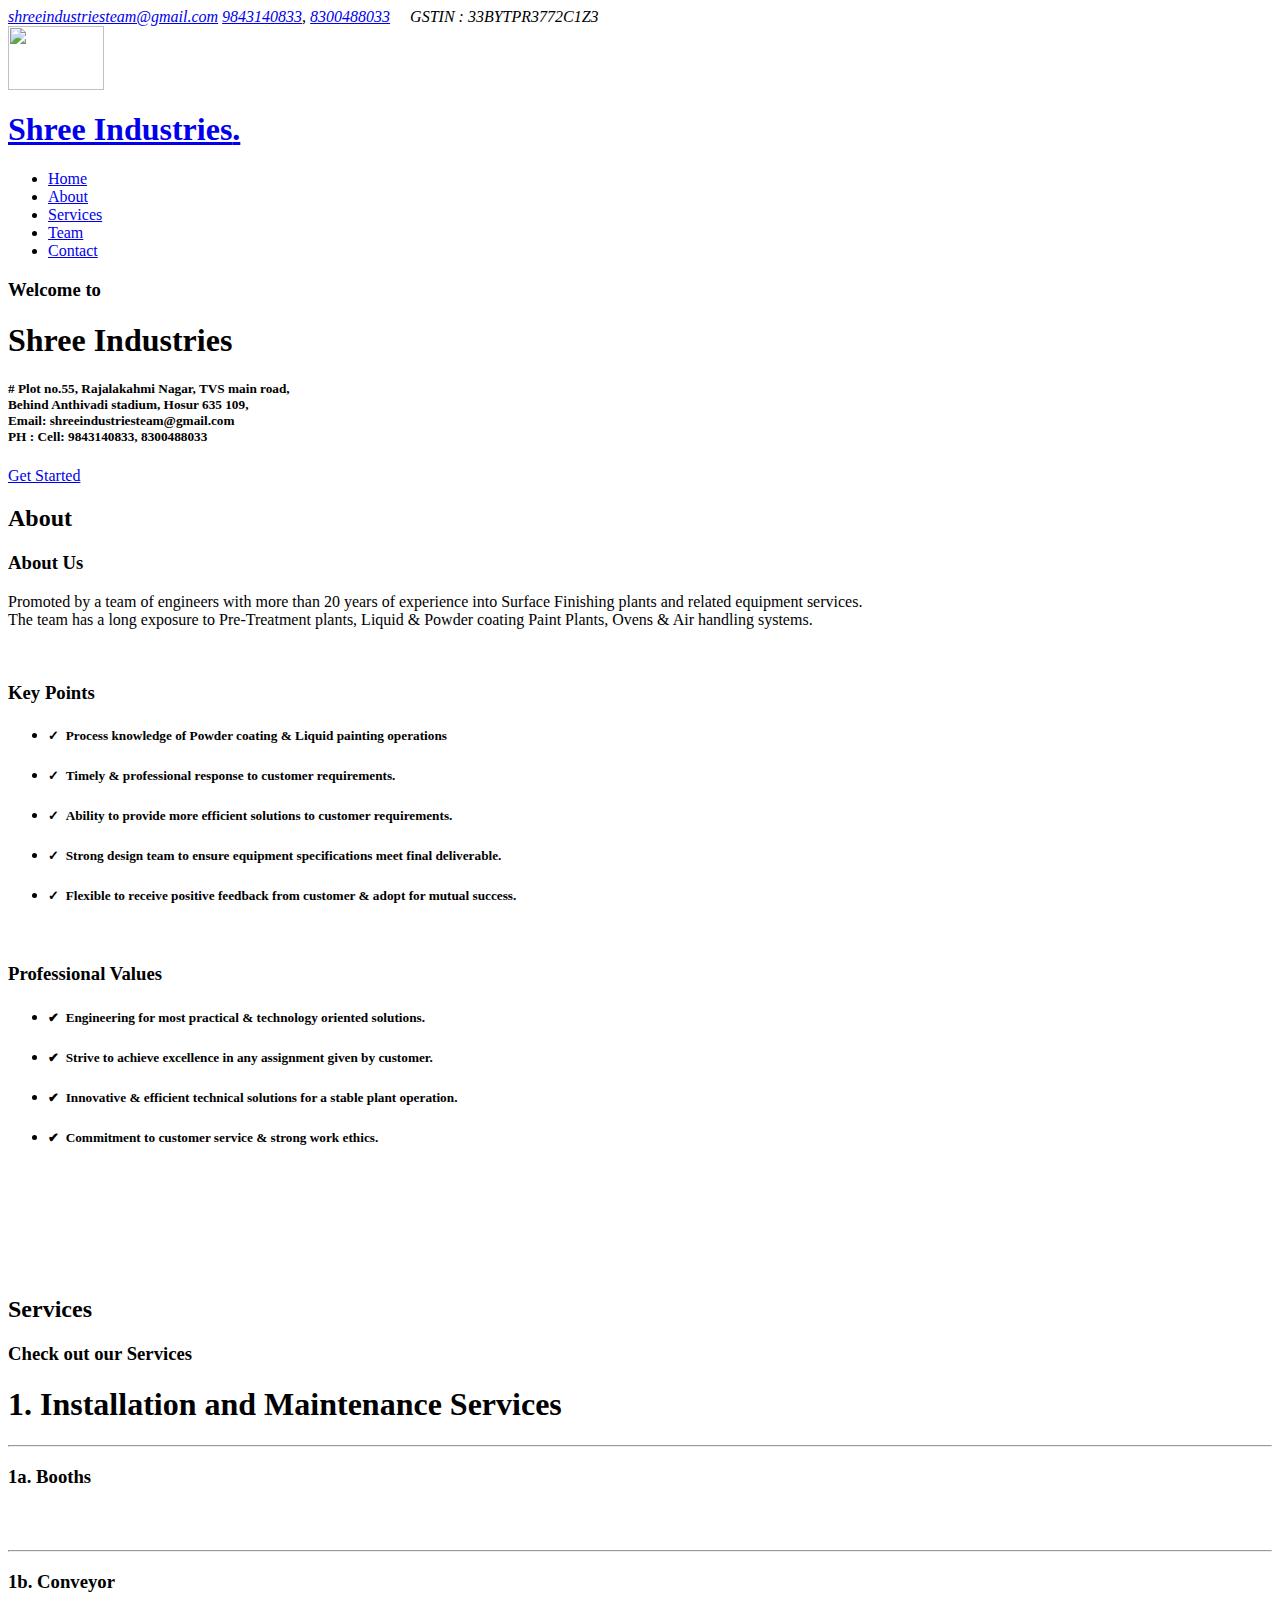
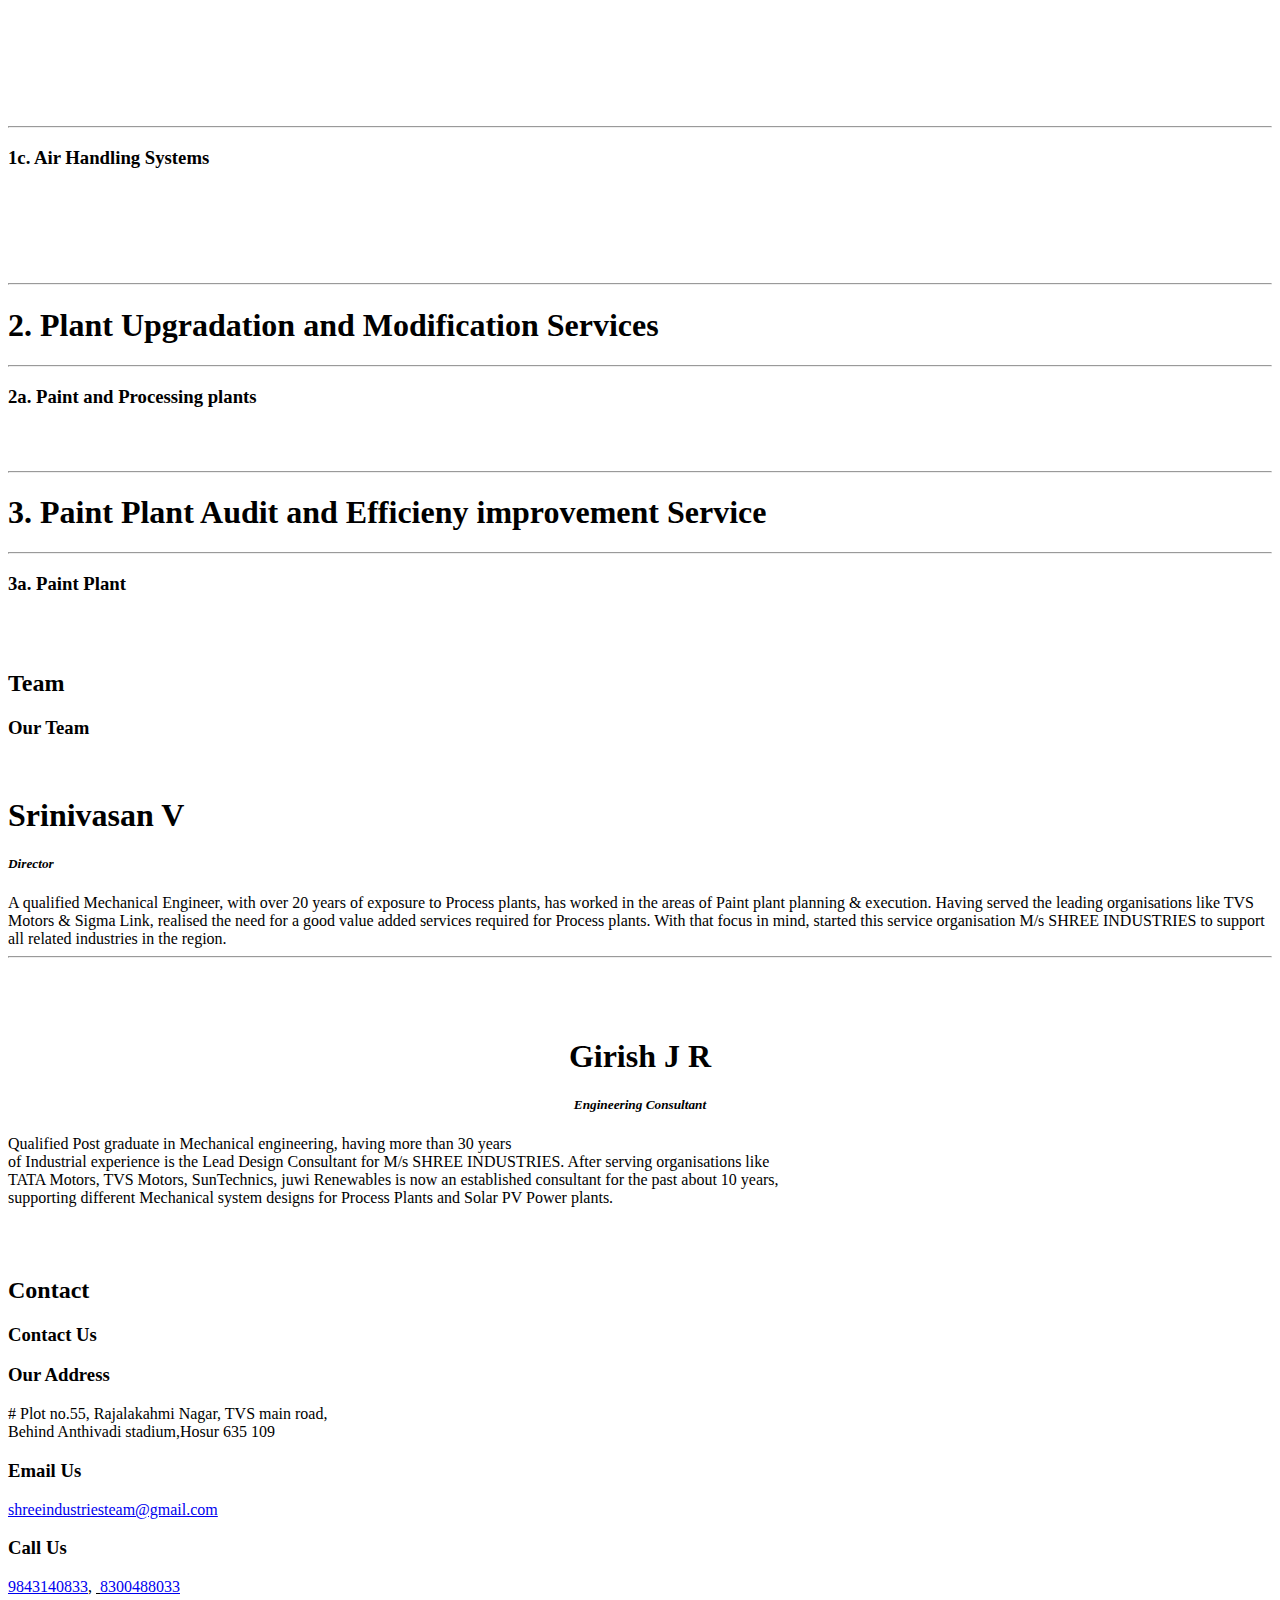
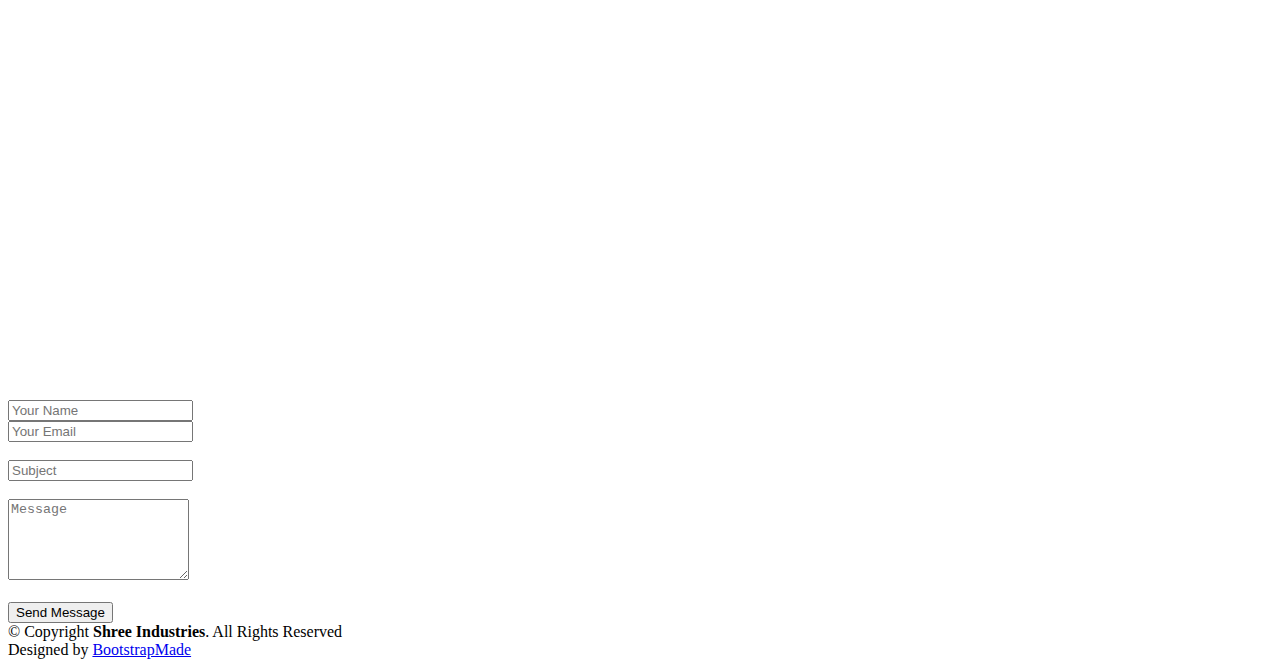
==== commit c53021b8: "Update index.html" ====
--- a/index.html
+++ b/index.html
@@ -799,30 +799,29 @@
           <div class="col-lg-6 pt-4 pt-lg-0 content d-flex flex-column justify-content-center" data-aos="fade-up" data-aos-delay="100">
             <h1><strong>Srinivasan V</strong></h1>
             <h5><i>Director</i></h5>
-            <span>A qualified Mechanical Engineer, with over 20 years of exposure to Process plants, has worked in the areas of Paint plant planning & execution. Having served the leading organisations like TVS Motors & Sigma Link, realised the need for a good value added services required for Process plants. With that focus in mind, started this service organisation M/s SHREE INDUSTRIES to support all related industries in the region</span>
+            <span>A qualified Mechanical Engineer, with over 20 years of exposure to Process plants, has worked in the areas of Paint plant planning & execution. Having served the leading organisations like TVS Motors & Sigma Link, realised the need for a good value added services required for Process plants. With that focus in mind, started this service organisation M/s SHREE INDUSTRIES to support all related industries in the region.</span>
           </div>
           
         </div>
-        <!-- <hr/> -->
-        <div class="row member">
-<!--           <div class="col-lg-6 member-img" data-aos="fade-right" data-aos-delay="100">
-            <img src="assets/img/team/team-2.jpg" class="img-fluid" alt="">
-            <div class="social">
-              <a href="https://twitter.com/jrgirish" target="_blank"><i class="bi bi-twitter"></i></a>
-              <a href="https://www.facebook.com/girish.jr.752" target="_blank"><i class="bi bi-facebook"></i></a>
-              <a href="https://www.linkedin.com/in/girish-jr" target="_blank"><i class="bi bi-linkedin"></i></a>
-            </div>
-          </div> -->
-          <div class="col-lg-6 pt-4 pt-lg-0 content d-flex flex-column justify-content-center" data-aos="fade-up" data-aos-delay="100">
-            <h1><strong>Girish J R</strong></h1>
-            <h5><i>Engineering Consultant</i></h5>
-            <div class="social">
-              <a href="https://twitter.com/jrgirish" target="_blank"><i class="bi bi-twitter"></i></a>
-              <a href="https://www.facebook.com/girish.jr.752" target="_blank"><i class="bi bi-facebook"></i></a>
-              <a href="https://www.linkedin.com/in/girish-jr" target="_blank"><i class="bi bi-linkedin"></i></a>
-            </div>
-            <span>Qualified Post graduate in Mechanical engineering, having more than 30 years of Industrial experience is the Lead Design Consultant for M/s SHREE INDUSTRIES. After serving organisations like TATA Motors, TVS Motors, is now an established consultant for the past about 10 years, supporting different Mechanical system designs for Process Plants.</span>
-          </div>
+        <hr/>
+        <div class="row member" >
+
+          
+            
+          <div class="content d-flex flex-column justify-content-center" data-aos="fade-up" data-aos-delay="100" style="padding-top: 50px;padding-bottom:50px;">
+            <h1 style="text-align:center"><strong>Girish J R</strong></h1>
+            <h5 style="text-align:center"><i>Engineering Consultant</i></h5>
+            
+            <span style="text-align:center">Qualified Post graduate in Mechanical engineering, having more than 30 years<br/> of Industrial experience is the Lead Design Consultant for M/s SHREE INDUSTRIES. After serving organisations like<br/> TATA Motors, TVS Motors, SunTechnics, juwi Renewables is now an established consultant for the past about 10 years,<br/> supporting different Mechanical system designs for Process Plants and Solar PV Power plants.</span>
+            <span>&nbsp;</span>
+          </div>
+          
+          <div class="social" >
+            <a href="https://twitter.com/jrgirish" target="_blank"><i class="bi bi-twitter"></i></a>
+            <a href="https://www.facebook.com/girish.jr.752" target="_blank"><i class="bi bi-facebook"></i></a>
+            <a href="https://www.linkedin.com/in/girish-jr" target="_blank"><i class="bi bi-linkedin"></i></a>
+          </div>
+           
           
         </div>
 
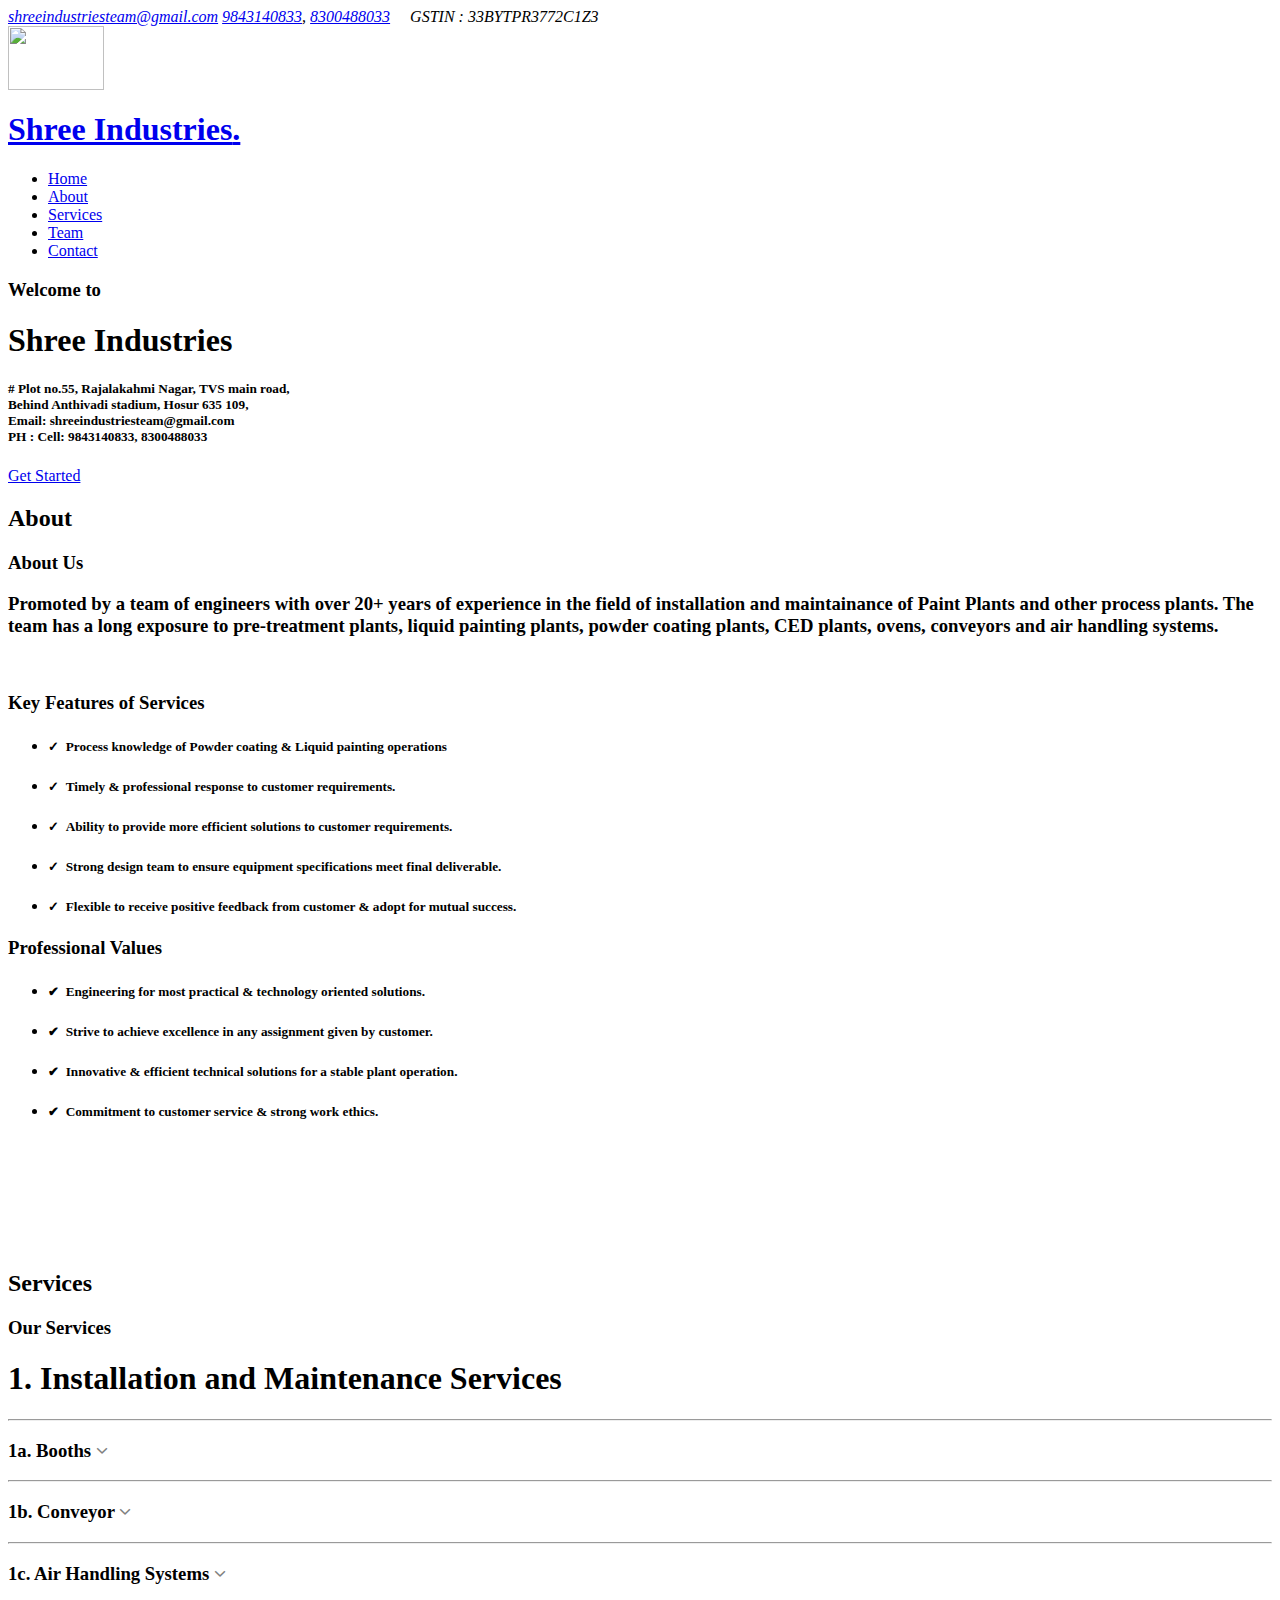
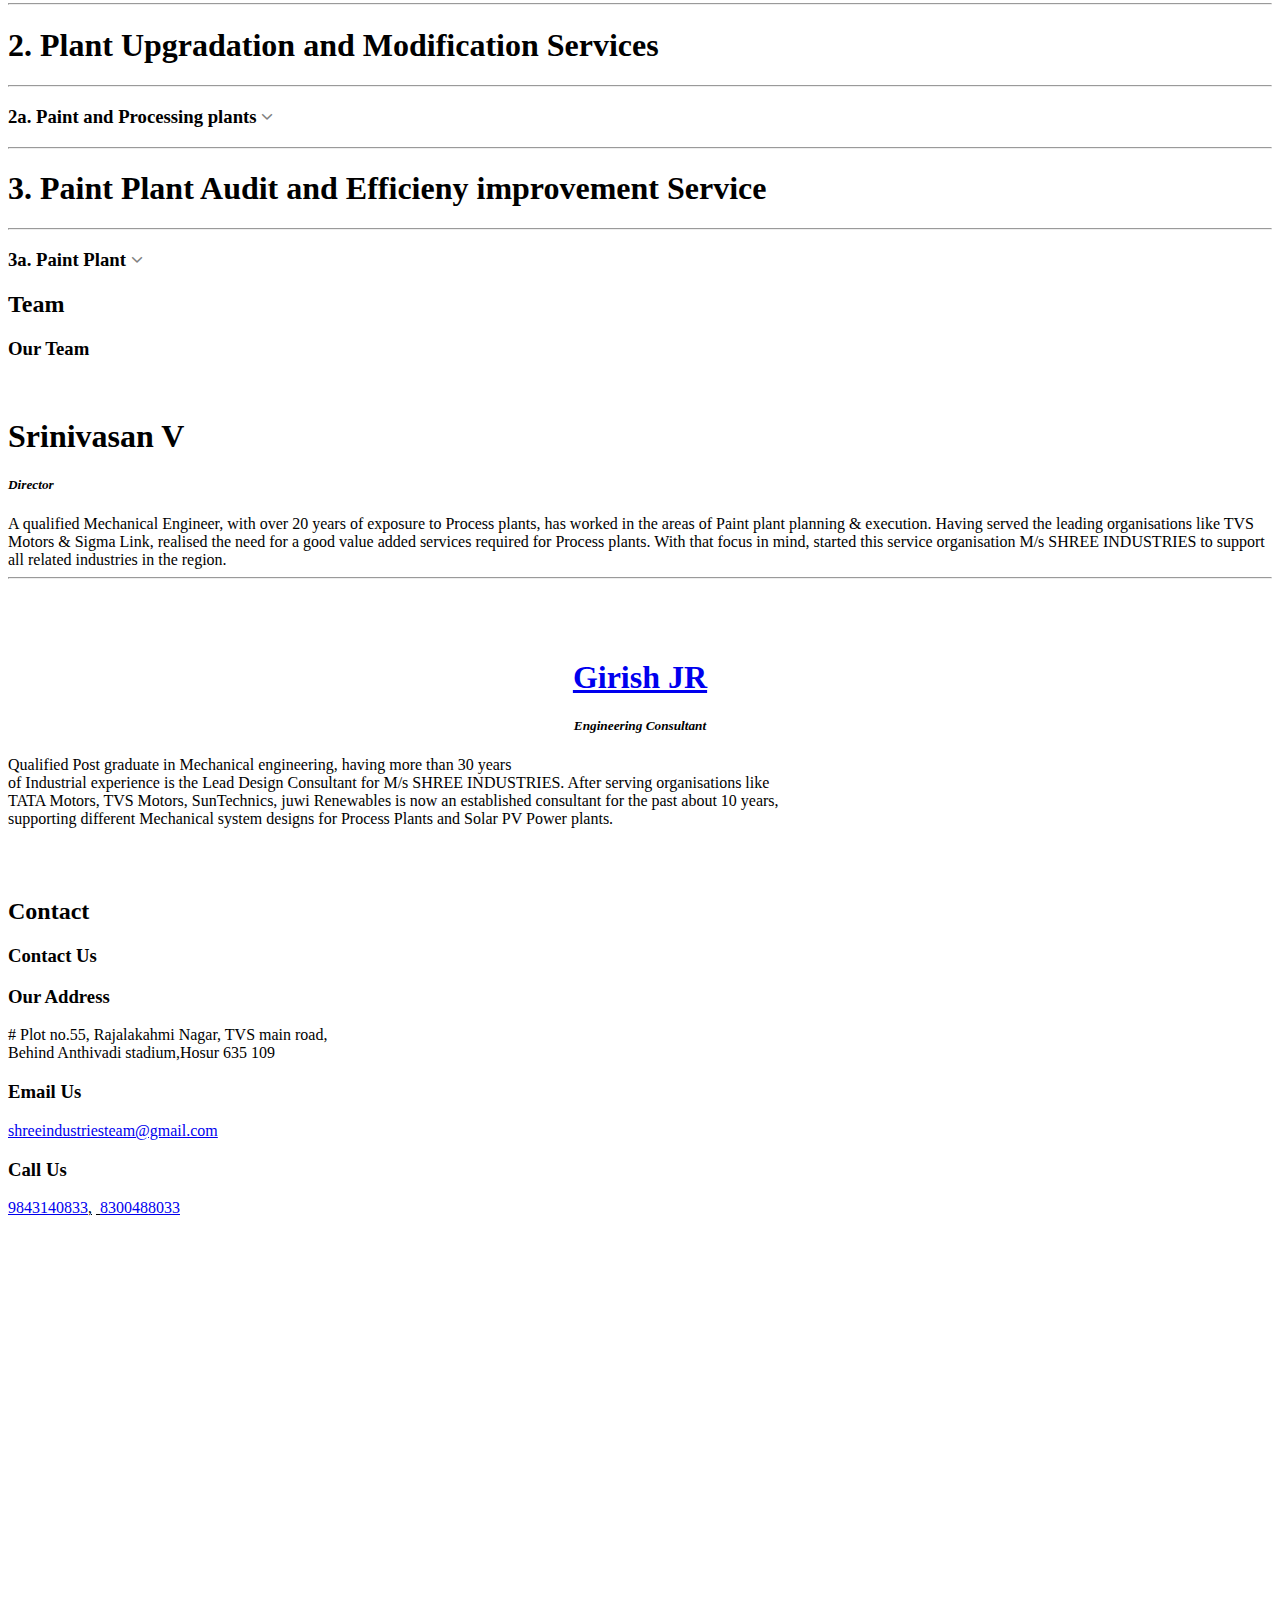
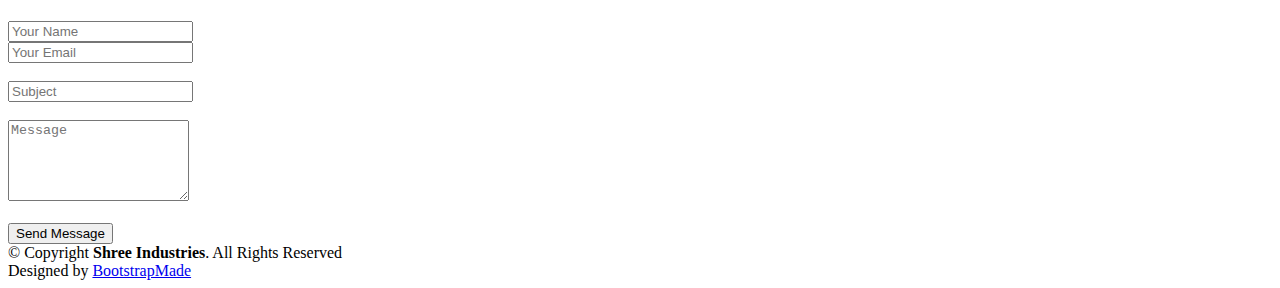
==== commit 60b1758d: "Changes to the proportion of teams" ====
--- a/index.html
+++ b/index.html
@@ -12,7 +12,7 @@
   <!-- Favicons -->
   <link href="assets/img/Logo_SI.png" rel="icon">
   <link href="assets/img/Logo_SI.png" rel="apple-touch-icon">
-
+  <link rel="stylesheet" href="https://cdnjs.cloudflare.com/ajax/libs/font-awesome/4.7.0/css/font-awesome.min.css">
   <!-- Google Fonts -->
   <link href="https://fonts.googleapis.com/css?family=Open+Sans:300,300i,400,400i,600,600i,700,700i|Roboto:300,300i,400,400i,500,500i,600,600i,700,700i|Poppins:300,300i,400,400i,500,500i,600,600i,700,700i" rel="stylesheet">
 
@@ -153,220 +153,95 @@
         <div class="section-title">
           <h2>About</h2>
           <h3><span>About Us</span></h3>
-          <p>Promoted by a team of engineers with more than 20 years of experience into Surface Finishing plants and related equipment services.  
-            <br/>
-            The team has a long exposure to Pre-Treatment plants, Liquid & Powder coating Paint Plants, Ovens & Air handling systems.</p>
+          <h3>Promoted by a team of engineers with over 20+ years of experience in the field of installation and maintainance of Paint Plants and other process plants. The team has a long exposure to pre-treatment plants, liquid painting plants, powder coating plants, CED plants, ovens, conveyors and air handling systems.</h3>
         </div>
 
         <div class="row">
           <div class="col-lg-6" data-aos="fade-right" data-aos-delay="100">
-            <img src="assets/img/about2.jpg" class="img-fluid" alt="">
+            <img src="assets/img/about2.jpg" class="img-fluid" alt=""><br/>
+            
           </div>
           <div class="col-lg-6 pt-4 pt-lg-0 content d-flex flex-column justify-content-center" data-aos="fade-up" data-aos-delay="100">
-            <h3>Key Points</h3>
-            <!-- <p class="fst-italic">
-              Promoted by a team of engineers with more than 20 years of experience into Surface Finishing plants and related equipment services.  
-            <br/>
-            The team has a long exposure to Pre-Treatment plants, Liquid & Powder coating Paint Plants, Ovens & Air handling systems.
-            </p> -->
+            
+            <h3>Key Features of Services</h3>
+            
             <ul>
               <li>
                 
-                <div>
+                
                   <h5>&#10003; &nbsp;Process knowledge of Powder coating & Liquid painting operations</h5>
                   <!-- <p>Magni facilis facilis repellendus cum excepturi quaerat praesentium libre trade</p> -->
-                </div>
-              </li>
-              <li>
-                
-                <div>
+                
+              </li>
+              <li>
+                
+                
                   <h5>&#10003; &nbsp;Timely & professional response to customer requirements.</h5>
                   <!-- <p>Quo totam dolorum at pariatur aut distinctio dolorum laudantium illo direna pasata redi</p> -->
-                </div>
-              </li>
-              <li>
-                
-                <div>
+                
+              </li>
+              <li>
+                
+                
                   <h5>&#10003; &nbsp;Ability to provide more efficient  solutions to customer requirements.</h5>
                   <!-- <p>Magni facilis facilis repellendus cum excepturi quaerat praesentium libre trade</p> -->
-                </div>
-              </li>
-              <li>
-                
-                <div>
+                
+              </li>
+              <li>
+                
+                
                   <h5>&#10003; &nbsp;Strong design team to ensure equipment specifications meet final deliverable.</h5>
                   <!-- <p>Magni facilis facilis repellendus cum excepturi quaerat praesentium libre trade</p> -->
-                </div>
-              </li>
-              <li>
-                
-                <div>
+                
+              </li>
+              <li>
+                
+                
                   <h5>&#10003; &nbsp;Flexible to receive positive feedback from customer & adopt for mutual success.</h5>
                   <!-- <p>Magni facilis facilis repellendus cum excepturi quaerat praesentium libre trade</p> -->
-                </div>
+                
               </li>
             </ul>
-            <!-- <p>
-              Ullamco laboris nisi ut aliquip ex ea commodo consequat. Duis aute irure dolor in reprehenderit in voluptate
-              velit esse cillum dolore eu fugiat nulla pariatur. Excepteur sint occaecat cupidatat non proident, sunt in
-              culpa qui officia deserunt mollit anim id est laborum
-            </p> -->
-          </div>
-        </div>
-
-      </div>
-    </section><!-- End About Section -->
-    <section id="about" class="about section-bg">
-      <div class="container" data-aos="fade-up">
-
-        <div class="row">
-          <div class="col-lg-6 content d-flex justify-content-center" data-aos="fade-right" data-aos-delay="100">
-            <img src="assets/img/apple-touch-icon.png" class="img-fluid" alt="">
-          </div>
-          <div class="col-lg-6 pt-4 pt-lg-0 content d-flex flex-column justify-content-center" data-aos="fade-up" data-aos-delay="100">
             <h3>Professional Values</h3>
             
             <ul>
               <li>
                 
-                <div>
+                
                   <h5>&#10004; &nbsp;Engineering for most practical & technology oriented solutions.</h5>
                   <!-- <p>Magni facilis facilis repellendus cum excepturi quaerat praesentium libre trade</p> -->
-                </div>
-              </li>
-              <li>
-                
-                <div>
+                
+              </li>
+              <li>
+                
+                
                   <h5>&#10004; &nbsp;Strive to achieve excellence in any assignment given by customer.</h5>
                   <!-- <p>Quo totam dolorum at pariatur aut distinctio dolorum laudantium illo direna pasata redi</p> -->
-                </div>
-              </li>
-              <li>
-                
-                <div>
+                
+              </li>
+              <li>
+                
+                
                   <h5>&#10004; &nbsp;Innovative & efficient technical solutions for a stable plant operation.</h5>
                   <!-- <p>Magni facilis facilis repellendus cum excepturi quaerat praesentium libre trade</p> -->
-                </div>
-              </li>
-              <li>
-                
-                <div>
+                
+              </li>
+              <li>
+                
+                
                   <h5>&#10004; &nbsp;Commitment to customer service & strong work ethics.</h5>
                   <!-- <p>Magni facilis facilis repellendus cum excepturi quaerat praesentium libre trade</p> -->
-                </div>
+                
               </li>
               
             </ul>
-            
-          </div>
-        </div>
-
-      </div>
-    </section>
-
-    <!-- ======= Skills Section ======= -->
-    <!-- <section id="skills" class="skills">
-      <div class="container" data-aos="fade-up">
-
-        <div class="row skills-content">
-
-          <div class="col-lg-6">
-
-            <div class="progress">
-              <span class="skill">HTML <i class="val">100%</i></span>
-              <div class="progress-bar-wrap">
-                <div class="progress-bar" role="progressbar" aria-valuenow="100" aria-valuemin="0" aria-valuemax="100"></div>
-              </div>
-            </div>
-
-            <div class="progress">
-              <span class="skill">CSS <i class="val">90%</i></span>
-              <div class="progress-bar-wrap">
-                <div class="progress-bar" role="progressbar" aria-valuenow="90" aria-valuemin="0" aria-valuemax="100"></div>
-              </div>
-            </div>
-
-            <div class="progress">
-              <span class="skill">JavaScript <i class="val">75%</i></span>
-              <div class="progress-bar-wrap">
-                <div class="progress-bar" role="progressbar" aria-valuenow="75" aria-valuemin="0" aria-valuemax="100"></div>
-              </div>
-            </div>
-
-          </div>
-
-          <div class="col-lg-6">
-
-            <div class="progress">
-              <span class="skill">PHP <i class="val">80%</i></span>
-              <div class="progress-bar-wrap">
-                <div class="progress-bar" role="progressbar" aria-valuenow="80" aria-valuemin="0" aria-valuemax="100"></div>
-              </div>
-            </div>
-
-            <div class="progress">
-              <span class="skill">WordPress/CMS <i class="val">90%</i></span>
-              <div class="progress-bar-wrap">
-                <div class="progress-bar" role="progressbar" aria-valuenow="90" aria-valuemin="0" aria-valuemax="100"></div>
-              </div>
-            </div>
-
-            <div class="progress">
-              <span class="skill">Photoshop <i class="val">55%</i></span>
-              <div class="progress-bar-wrap">
-                <div class="progress-bar" role="progressbar" aria-valuenow="55" aria-valuemin="0" aria-valuemax="100"></div>
-              </div>
-            </div>
-
-          </div>
-
-        </div>
-
-      </div>
-    </section>End Skills Section -->
-
-    <!-- ======= Counts Section ======= -->
-    <!-- <section id="counts" class="counts">
-      <div class="container" data-aos="fade-up">
-
-        <div class="row">
-
-          <div class="col-lg-3 col-md-6">
-            <div class="count-box">
-              <i class="bi bi-emoji-smile"></i>
-              <span data-purecounter-start="0" data-purecounter-end="232" data-purecounter-duration="1" class="purecounter"></span>
-              <p>Happy Clients</p>
-            </div>
-          </div>
-
-          <div class="col-lg-3 col-md-6 mt-5 mt-md-0">
-            <div class="count-box">
-              <i class="bi bi-journal-richtext"></i>
-              <span data-purecounter-start="0" data-purecounter-end="521" data-purecounter-duration="1" class="purecounter"></span>
-              <p>Projects</p>
-            </div>
-          </div>
-
-          <div class="col-lg-3 col-md-6 mt-5 mt-lg-0">
-            <div class="count-box">
-              <i class="bi bi-headset"></i>
-              <span data-purecounter-start="0" data-purecounter-end="1463" data-purecounter-duration="1" class="purecounter"></span>
-              <p>Hours Of Support</p>
-            </div>
-          </div>
-
-          <div class="col-lg-3 col-md-6 mt-5 mt-lg-0">
-            <div class="count-box">
-              <i class="bi bi-people"></i>
-              <span data-purecounter-start="0" data-purecounter-end="15" data-purecounter-duration="1" class="purecounter"></span>
-              <p>Hard Workers</p>
-            </div>
-          </div>
-
-        </div>
-
-      </div>
-    </section>End Counts Section -->
+          </div>
+        </div>
+
+      </div>
+    </section><!-- End About Section -->
+
+    
 
     <!-- ======= Clients Section ======= -->
     <section id="clients" class="clients section-bg">
@@ -409,7 +284,7 @@
 
         <div class="section-title">
           <h2>Services</h2>
-          <h3>Check out our <span>Services</span></h3>
+          <h3>Our <span>Services</span></h3>
           <!-- <p>Ut possimus qui ut temporibus culpa velit eveniet modi omnis est adipisci expedita at voluptas atque vitae autem.</p> -->
         </div>
 
@@ -449,24 +324,6 @@
               <p>Installation of structural systems, conveyors, Ovens, air handling systems, blowers, pumps, ducting & instruments.</p>
             </div>
           </div>
-
-          <!-- <div class="col-lg-4 col-md-6 d-flex align-items-stretch mt-4" data-aos="zoom-in" data-aos-delay="200">
-            <div class="icon-box">
-              
-              <img src="assets/img/about3.jpg" style="max-width:100%; max-height:100%;">
-              <h4><a href="">Maintenance services</a></h4>
-              <p>Paint plant maintenance services.</p>
-            </div>
-          </div>
-
-          <div class="col-lg-4 col-md-6 d-flex align-items-stretch mt-4" data-aos="zoom-in" data-aos-delay="300">
-            <div class="icon-box">
-              <div class="icon"><i class="bx bx-arch"></i></div>
-              <h4><a href="">Divera don</a></h4>
-              <p>Modi nostrum vel laborum. Porro fugit error sit minus sapiente sit aspernatur</p>
-            </div>
-          </div> -->
-
         </div>
 
       </div>
@@ -551,15 +408,122 @@
 
       </div>
     </section>End Testimonials Section -->
-
-    <!-- ======= Portfolio Section ======= -->
+    <script>
+      function myFunction(e) {
+        var x = document.getElementById(e);
+        if (x.style.display === "none") {
+          x.style.display = "flex";
+          x.class=""
+          
+        } else {
+          x.style.display = "none";
+         
+        }
+      }
+    </script>
+
+    <!--======Services List================================ -->
     <section id="portfolio" class="portfolio">
       <div class="container" data-aos="fade-up">
 
         <div class="section-title">
           <h2>Services</h2>
-          <h3>Check out our <span>Services</span></h3>
+          <h3>Our <span>Services</span></h3>
           <!-- <p>Our wide range of services help us </p> -->
+        </div>
+        <section class="team section-bg">
+          <div class="container" data-aos="fade-up">
+            <h1><span>1. Installation and Maintenance Services</span></h1>
+            <hr/>
+            
+              <h3>1a. Booths <i class="fa fa-angle-down" onclick="myFunction('myDIV')" style="color:grey;text-align:right;" ></i></h3>
+              <div class="row"  id="myDIV" style="display:none;"> 
+                
+                <div class="col-lg-6 pt-4 pt-lg-0 content d-flex flex-column justify-content-top" data-aos="fade-up" data-aos-delay="100"  >
+                  <img src="assets/img/services/Booth.jpg" class="img-fluid" alt="" >
+                </div><br/>
+                <div class="col-lg-6 pt-4 pt-lg-0 content d-flex flex-column justify-content-center" data-aos="fade-right" data-aos-delay="100"  >
+                  <img src="assets/img/services/Booth2.jpg" class="img-fluid" alt="" >
+                </div>
+              </div>
+                  
+            
+            <hr/>
+            <h3>1b. Conveyor <i class="fa fa-angle-down" onclick="myFunction('myDIV2')" style="color:grey;text-align:right;" ></i></h3>
+            <div class="row" id="myDIV2" style="display:none;">
+              
+              <div class="col-lg-4 pt-4 pt-lg-0 content d-flex flex-column justify-content-top" data-aos="fade-up" data-aos-delay="100">
+                <img src="assets/img/services/Conv.jpg" class="img-fluid" alt="">
+              </div>
+              <div class="col-lg-4 pt-4 pt-lg-0 content d-flex flex-column justify-content-center" data-aos="fade-right" data-aos-delay="100">
+                <img src="assets/img/services/Conv1.jpg" class="img-fluid" alt="">
+              </div>              
+              <!-- <div class="col-lg-4 pt-4 pt-lg-0 content d-flex flex-column justify-content-top" data-aos="fade-up" data-aos-delay="100">
+                <img src="assets/img/services/Conv2.jpg" class="img-fluid" alt="">
+              </div><br/> -->
+              <div class="col-lg-4 pt-4 pt-lg-0 content d-flex flex-column justify-content-center" data-aos="fade-right" data-aos-delay="100">
+                <img src="assets/img/services/Conv32.jpg" class="img-fluid" alt="">
+              </div>
+                           
+            </div>
+
+            <hr/>
+            <h3>1c. Air Handling Systems <i class="fa fa-angle-down" onclick="myFunction('myDIV3')" style="color:grey;text-align:right;" ></i></h3>
+            <div class="row" id="myDIV3" style="display:none;">
+               
+              <div class="col-lg-4 pt-4 pt-lg-0 content d-flex flex-column justify-content-top" data-aos="fade-up" data-aos-delay="100">
+                <img src="assets/img/services/blowers1.jpg" class="img-fluid" alt="">
+              </div><br/>
+              <div class="col-lg-4 pt-4 pt-lg-0 content d-flex flex-column justify-content-center" data-aos="fade-right" data-aos-delay="100">
+                <img src="assets/img/services/air1.jpg" class="img-fluid" alt="">
+              </div><br/>
+              <div class="col-lg-4 pt-4 pt-lg-0 content d-flex flex-column justify-content-top" data-aos="fade-up" data-aos-delay="100">
+                <img src="assets/img/services/air2.jpeg" class="img-fluid" alt="">
+              </div>                
+            </div>
+
+          </div>
+          <hr/>
+          <div class="container" data-aos="fade-up">
+            <h1><span>2. Plant Upgradation and Modification Services</span></h1>
+            <hr/>
+            <h3>2a. Paint and Processing plants <i class="fa fa-angle-down" onclick="myFunction('myDIV4')" style="color:grey;text-align:right;" ></i></h3>
+            <div class="row" id="myDIV4" style="display:none;">
+              <div class="col-lg-6 pt-4 pt-lg-0 content d-flex flex-column justify-content-top" data-aos="fade-up" data-aos-delay="100">
+                <img src="assets/img/services/upgrade12.jpg" class="img-fluid" alt="">
+              </div><br/>
+              <div class="col-lg-6 pt-4 pt-lg-0 content d-flex flex-column justify-content-center" data-aos="fade-right" data-aos-delay="100" style="height:100%;">
+                <img src="assets/img/services/upgrade2.jpg" class="img-fluid" alt="">
+              </div>
+            </div>
+          </div>
+
+          <hr/>
+          <div class="container" data-aos="fade-up">
+            <h1><span>3. Paint Plant Audit and Efficieny improvement Service</span></h1>
+            <hr/>
+            <h3>3a. Paint Plant <i class="fa fa-angle-down" onclick="myFunction('myDIV5')" style="color:grey;text-align:right;" ></i></h3> 
+            <div class="row" id="myDIV5" style="display:none;">
+              <div class="col-lg-6 pt-4 pt-lg-0 content d-flex flex-column justify-content-top" data-aos="fade-up" data-aos-delay="100">
+                <img src="assets/img/services/blowers2.jpg" class="img-fluid" alt="">
+              </div><br/>
+              <div class="col-lg-6 pt-4 pt-lg-0 content d-flex flex-column justify-content-center" data-aos="fade-right" data-aos-delay="100">
+                <img src="assets/img/services/blowers3.jpg" class="img-fluid" alt="">
+              </div>     
+            </div>
+          </div>
+        </section>
+      </div>
+    </section>
+
+
+    <!-- ======= Portfolio Section ======= -->
+    <!-- <section id="portfolio" class="portfolio">
+      <div class="container" data-aos="fade-up">
+
+        <div class="section-title">
+          <h2>Credentials</h2>
+          
         </div>
         <section class="team section-bg">
           <div class="container" data-aos="fade-up">
@@ -567,10 +531,10 @@
             <hr/>
             <div class="row">
               <h3>1a. Booths</h3>
-              <div class="col-lg-6 pt-4 pt-lg-0 content d-flex flex-column justify-content-top" data-aos="fade-up" data-aos-delay="100">
+              <div class="col-lg-4 pt-4 pt-lg-0 content d-flex flex-column justify-content-top" data-aos="fade-up" data-aos-delay="100">
                 <img src="assets/img/services/Booth.jpg" class="img-fluid" alt="">
               </div>
-              <div class="col-lg-6 pt-4 pt-lg-0 content d-flex flex-column justify-content-center" data-aos="fade-right" data-aos-delay="100">
+              <div class="col-lg-4 pt-4 pt-lg-0 content d-flex flex-column justify-content-center" data-aos="fade-right" data-aos-delay="100">
                 <img src="assets/img/services/Booth2.jpg" class="img-fluid" alt="">
               </div>
               
@@ -579,17 +543,17 @@
 
             <div class="row">
               <h3>1b. Conveyor</h3>
-              <div class="col-lg-6 pt-4 pt-lg-0 content d-flex flex-column justify-content-top" data-aos="fade-up" data-aos-delay="100">
+              <div class="col-lg-4 pt-4 pt-lg-0 content d-flex flex-column justify-content-top" data-aos="fade-up" data-aos-delay="100">
                 <img src="assets/img/services/Conv.jpg" class="img-fluid" alt="">
               </div>
-              <div class="col-lg-6 pt-4 pt-lg-0 content d-flex flex-column justify-content-center" data-aos="fade-right" data-aos-delay="100">
+              <div class="col-lg-4 pt-4 pt-lg-0 content d-flex flex-column justify-content-center" data-aos="fade-right" data-aos-delay="100">
                 <img src="assets/img/services/Conv1.jpg" class="img-fluid" alt="">
+              </div>
+              <div class="col-lg-4 pt-4 pt-lg-0 content d-flex flex-column justify-content-top" data-aos="fade-up" data-aos-delay="100">
+                <img src="assets/img/services/Conv22.jpg" class="img-fluid" alt="">
               </div><br/>
               <p></p>
-              <div class="col-lg-6 pt-4 pt-lg-0 content d-flex flex-column justify-content-top" data-aos="fade-up" data-aos-delay="100">
-                <img src="assets/img/services/Conv2.jpg" class="img-fluid" alt="">
-              </div>
-              <div class="col-lg-6 pt-4 pt-lg-0 content d-flex flex-column justify-content-center" data-aos="fade-right" data-aos-delay="100">
+              <div class="col-lg-4 pt-4 pt-lg-0 content d-flex flex-column justify-content-center" data-aos="fade-right" data-aos-delay="100">
                 <img src="assets/img/services/Conv3.jpg" class="img-fluid" alt="">
               </div>
               
@@ -598,14 +562,13 @@
             <hr/>
             <div class="row">
               <h3>1c. Air Handling Systems</h3>
-              <div class="col-lg-6 pt-4 pt-lg-0 content d-flex flex-column justify-content-top" data-aos="fade-up" data-aos-delay="100">
+              <div class="col-lg-4 pt-4 pt-lg-0 content d-flex flex-column justify-content-top" data-aos="fade-up" data-aos-delay="100">
                 <img src="assets/img/services/blowers1.jpg" class="img-fluid" alt="">
               </div>
-              <div class="col-lg-6 pt-4 pt-lg-0 content d-flex flex-column justify-content-center" data-aos="fade-right" data-aos-delay="100">
+              <div class="col-lg-4 pt-4 pt-lg-0 content d-flex flex-column justify-content-center" data-aos="fade-right" data-aos-delay="100">
                 <img src="assets/img/services/air1.jpg" class="img-fluid" alt="">
-              </div><br/>
-              <p></p>
-              <div class="col-lg-6 pt-4 pt-lg-0 content d-flex flex-column justify-content-top" data-aos="fade-up" data-aos-delay="100">
+              </div>
+              <div class="col-lg-4 pt-4 pt-lg-0 content d-flex flex-column justify-content-top" data-aos="fade-up" data-aos-delay="100">
                 <img src="assets/img/services/air2.jpeg" class="img-fluid" alt="">
               </div>         
               
@@ -618,10 +581,10 @@
             <hr/>
             <div class="row">
               <h3>2a. Paint and Processing plants</h3>
-              <div class="col-lg-6 pt-4 pt-lg-0 content d-flex flex-column justify-content-top" data-aos="fade-up" data-aos-delay="100">
+              <div class="col-lg-4 pt-4 pt-lg-0 content d-flex flex-column justify-content-top" data-aos="fade-up" data-aos-delay="100">
                 <img src="assets/img/services/upgrade1.jpg" class="img-fluid" alt="">
               </div>
-              <div class="col-lg-6 pt-4 pt-lg-0 content d-flex flex-column justify-content-center" data-aos="fade-right" data-aos-delay="100">
+              <div class="col-lg-4 pt-4 pt-lg-0 content d-flex flex-column justify-content-center" data-aos="fade-right" data-aos-delay="100">
                 <img src="assets/img/services/upgrade2.jpg" class="img-fluid" alt="">
               </div>
               
@@ -634,10 +597,10 @@
             <hr/>
             <div class="row">
               <h3>3a. Paint Plant</h3>
-              <div class="col-lg-6 pt-4 pt-lg-0 content d-flex flex-column justify-content-top" data-aos="fade-up" data-aos-delay="100">
+              <div class="col-lg-4 pt-4 pt-lg-0 content d-flex flex-column justify-content-top" data-aos="fade-up" data-aos-delay="100">
                 <img src="assets/img/services/blowers2.jpg" class="img-fluid" alt="">
               </div>
-              <div class="col-lg-6 pt-4 pt-lg-0 content d-flex flex-column justify-content-center" data-aos="fade-right" data-aos-delay="100">
+              <div class="col-lg-4 pt-4 pt-lg-0 content d-flex flex-column justify-content-center" data-aos="fade-right" data-aos-delay="100">
                 <img src="assets/img/services/blowers3.jpg" class="img-fluid" alt="">
               </div>
               
@@ -645,136 +608,8 @@
           </div>
         </section>
 
-
-        <!-- <div class="row" data-aos="fade-up" data-aos-delay="100">
-          <div class="col-lg-12 d-flex justify-content-center">
-            <ul id="portfolio-flters">
-              <li data-filter="*" class="filter-active">All</li>
-              <li data-filter=".filter-ahs">Installation and Maintenance</li>
-              <li data-filter=".filter-oh">Plant upgradation and modification - Paint and Process Plants</li>
-              <li data-filter=".filter-booth">Paint plant audit and efficiency improvement</li>
-              <li data-filter=".filter-conv">Conveyor</li>
-            </ul>
-          </div>
-        </div> -->
-
-        <!-- <div class="row portfolio-container" data-aos="fade-up" data-aos-delay="200">
-
-          <div class="col-lg-4 col-md-6 portfolio-item filter-ahs">
-            <img src="assets/img/services/blowers1.jpg" class="img-fluid" alt="">
-            <div class="portfolio-info">
-              <h4>Blower</h4>
-              <p>Blowers1</p>
-              <a href="assets/img/services/blowers1.jpg" data-gallery="portfolioGallery" class="portfolio-lightbox preview-link" title="Blowers1"><i class="bx bx-plus"></i></a>
-            </div>
-          </div>
-
-          <div class="col-lg-4 col-md-6 portfolio-item filter-ahs">
-            <img src="assets/img/services/blowers3.jpg" class="img-fluid" alt="">
-            <div class="portfolio-info">
-              <h4>Blower</h4>
-              <p>Blowers3</p>
-              <a href="assets/img/services/blowers3.jpg" data-gallery="portfolioGallery" class="portfolio-lightbox preview-link" title="Blowers2"><i class="bx bx-plus"></i></a>
-
-            </div>
-          </div>
-
-          <div class="col-lg-4 col-md-6 portfolio-item filter-ahs">
-            <img src="assets/img/services/blowers2.jpg" class="img-fluid" alt="">
-            <div class="portfolio-info">
-              <h4>Blower</h4>
-              <p>Blowers2</p>
-              <a href="assets/img/services/blowers2.jpg" data-gallery="portfolioGallery" class="portfolio-lightbox preview-link" title="Blowers3"><i class="bx bx-plus"></i></a>
-            </div>
-          </div>
-
-          <div class="col-lg-4 col-md-6 portfolio-item filter-oh">
-            <img src="assets/img/services/Heater1.jpg" class="img-fluid" alt="">
-            <div class="portfolio-info">
-              <h4>Heater</h4>
-              <p>Heater1</p>
-              <a href="assets/img/services/Heater1.jpg" data-gallery="portfolioGallery" class="portfolio-lightbox preview-link" title="Heater1"><i class="bx bx-plus"></i></a>
-            </div>
-          </div>
-
-          <div class="col-lg-4 col-md-6 portfolio-item filter-oh">
-            <img src="assets/img/services/Heater.jpg" class="img-fluid" alt="">
-            <div class="portfolio-info">
-              <h4>Heater</h4>
-              <p>Heater</p>
-              <a href="assets/img/services/Heater.jpg" data-gallery="portfolioGallery" class="portfolio-lightbox preview-link" title="Heater2"><i class="bx bx-plus"></i></a>
-            </div>
-          </div>
-
-          <div class="col-lg-4 col-md-6 portfolio-item filter-oh">
-            <img src="assets/img/services/Oven.jpg" class="img-fluid" alt="">
-            <div class="portfolio-info">
-              <h4>Oven</h4>
-              <p>Oven</p>
-              <a href="assets/img/services/Oven.jpg" data-gallery="portfolioGallery" class="portfolio-lightbox preview-link" title="Oven"><i class="bx bx-plus"></i></a>
-            </div>
-          </div>
-
-          <div class="col-lg-4 col-md-6 portfolio-item filter-booth">
-            <img src="assets/img/services/Booth2.jpg" class="img-fluid" alt="">
-            <div class="portfolio-info">
-              <h4>Booth</h4>
-              <p>Booth2</p>
-              <a href="assets/img/services/Booth2.jpg" data-gallery="portfolioGallery" class="portfolio-lightbox preview-link" title="Booth1"><i class="bx bx-plus"></i></a>
-            </div>
-          </div>
-
-          <div class="col-lg-4 col-md-6 portfolio-item filter-booth">
-            <img src="assets/img/services/Booth.jpg" class="img-fluid" alt="">
-            <div class="portfolio-info">
-              <h4>Booth</h4>
-              <p>Booth</p>
-              <a href="assets/img/services/Booth.jpg" data-gallery="portfolioGallery" class="portfolio-lightbox preview-link" title="Booth"><i class="bx bx-plus"></i></a>
-            </div>
-          </div>
-
-          <div class="col-lg-4 col-md-6 portfolio-item filter-conv">
-            <img src="assets/img/services/Conv3.jpg" class="img-fluid" alt="">
-            <div class="portfolio-info">
-              <h4>Conveyor</h4>
-              <p>Conv3</p>
-              <a href="assets/img/services/Conv3.jpg" data-gallery="portfolioGallery" class="portfolio-lightbox preview-link" title="Conv3"><i class="bx bx-plus"></i></a>
-            </div>
-          </div>
-
-          <div class="col-lg-4 col-md-6 portfolio-item filter-conv">
-            <img src="assets/img/services/Conv2.jpg" class="img-fluid" alt="">
-            <div class="portfolio-info">
-              <h4>Conveyor</h4>
-              <p>Conv2</p>
-              <a href="assets/img/services/Conv2.jpg" data-gallery="portfolioGallery" class="portfolio-lightbox preview-link" title="Conv2"><i class="bx bx-plus"></i></a>
-            </div>
-          </div>
-
-          <div class="col-lg-4 col-md-6 portfolio-item filter-conv">
-            <img src="assets/img/services/Conv1.jpg" class="img-fluid" alt="">
-            <div class="portfolio-info">
-              <h4>Conveyor</h4>
-              <p>conv1</p>
-              <a href="assets/img/services/Conv1.jpg" data-gallery="portfolioGallery" class="portfolio-lightbox preview-link" title="Conv1"><i class="bx bx-plus"></i></a>
-
-            </div>
-          </div>
-
-          <div class="col-lg-4 col-md-6 portfolio-item filter-conv">
-            <img src="assets/img/services/Conv.jpg" class="img-fluid" alt="">
-            <div class="portfolio-info">
-              <h4>Conveyor</h4>
-              <p>Conv</p>
-              <a href="assets/img/services/Conv.jpg" data-gallery="portfolioGallery" class="portfolio-lightbox preview-link" title="Conv"><i class="bx bx-plus"></i></a>
-
-            </div>
-          </div>
-
-        </div> -->
-
-      </div>
-     </section>
+      </div>
+    </section> -->
       <!-- End Portfolio Section -->
 
     <!-- ======= Team Section ======= -->
@@ -788,7 +623,7 @@
         </div>
 
         <div class="row member">
-          <div class="col-lg-6 member-img" data-aos="fade-right" data-aos-delay="100">
+          <div class="col-lg-4 member-img" data-aos="fade-right" data-aos-delay="100">
             <img src="assets/img/team/team-1.jpg" class="img-fluid" alt="">
             <div class="social">
               <a href="" target="_blank"><i class="bi bi-twitter"></i></a>
@@ -796,7 +631,7 @@
               <a href="" target="_blank"><i class="bi bi-linkedin"></i></a>
             </div>
           </div>
-          <div class="col-lg-6 pt-4 pt-lg-0 content d-flex flex-column justify-content-center" data-aos="fade-up" data-aos-delay="100">
+          <div class="col-lg-8 pt-4 pt-lg-0 content d-flex flex-column justify-content-center" data-aos="fade-up" data-aos-delay="100">
             <h1><strong>Srinivasan V</strong></h1>
             <h5><i>Director</i></h5>
             <span>A qualified Mechanical Engineer, with over 20 years of exposure to Process plants, has worked in the areas of Paint plant planning & execution. Having served the leading organisations like TVS Motors & Sigma Link, realised the need for a good value added services required for Process plants. With that focus in mind, started this service organisation M/s SHREE INDUSTRIES to support all related industries in the region.</span>
@@ -809,7 +644,7 @@
           
             
           <div class="content d-flex flex-column justify-content-center" data-aos="fade-up" data-aos-delay="100" style="padding-top: 50px;padding-bottom:50px;">
-            <h1 style="text-align:center"><strong>Girish J R</strong></h1>
+            <h1 style="text-align:center"><strong><a href="https://sites.google.com/view/engineerscitadel/home" target="_blank">Girish JR</a></strong></h1>
             <h5 style="text-align:center"><i>Engineering Consultant</i></h5>
             
             <span style="text-align:center">Qualified Post graduate in Mechanical engineering, having more than 30 years<br/> of Industrial experience is the Lead Design Consultant for M/s SHREE INDUSTRIES. After serving organisations like<br/> TATA Motors, TVS Motors, SunTechnics, juwi Renewables is now an established consultant for the past about 10 years,<br/> supporting different Mechanical system designs for Process Plants and Solar PV Power plants.</span>
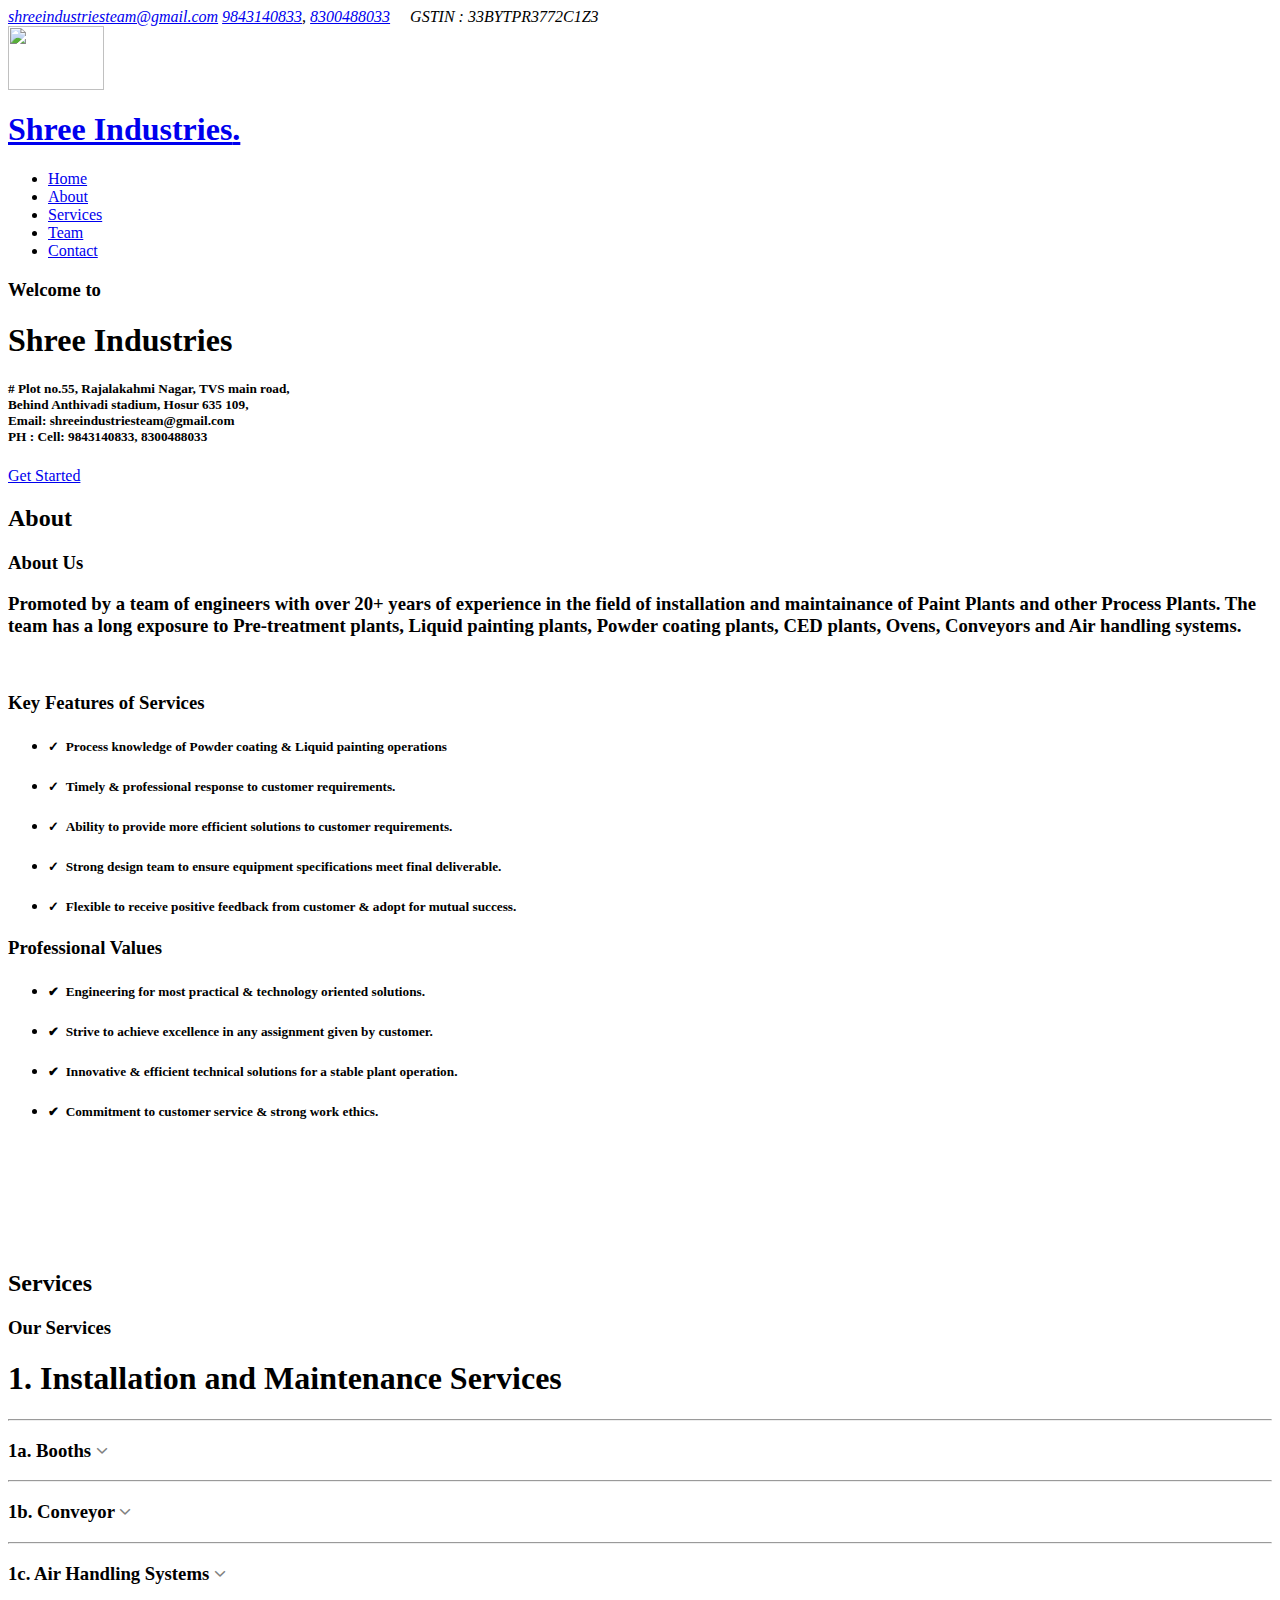
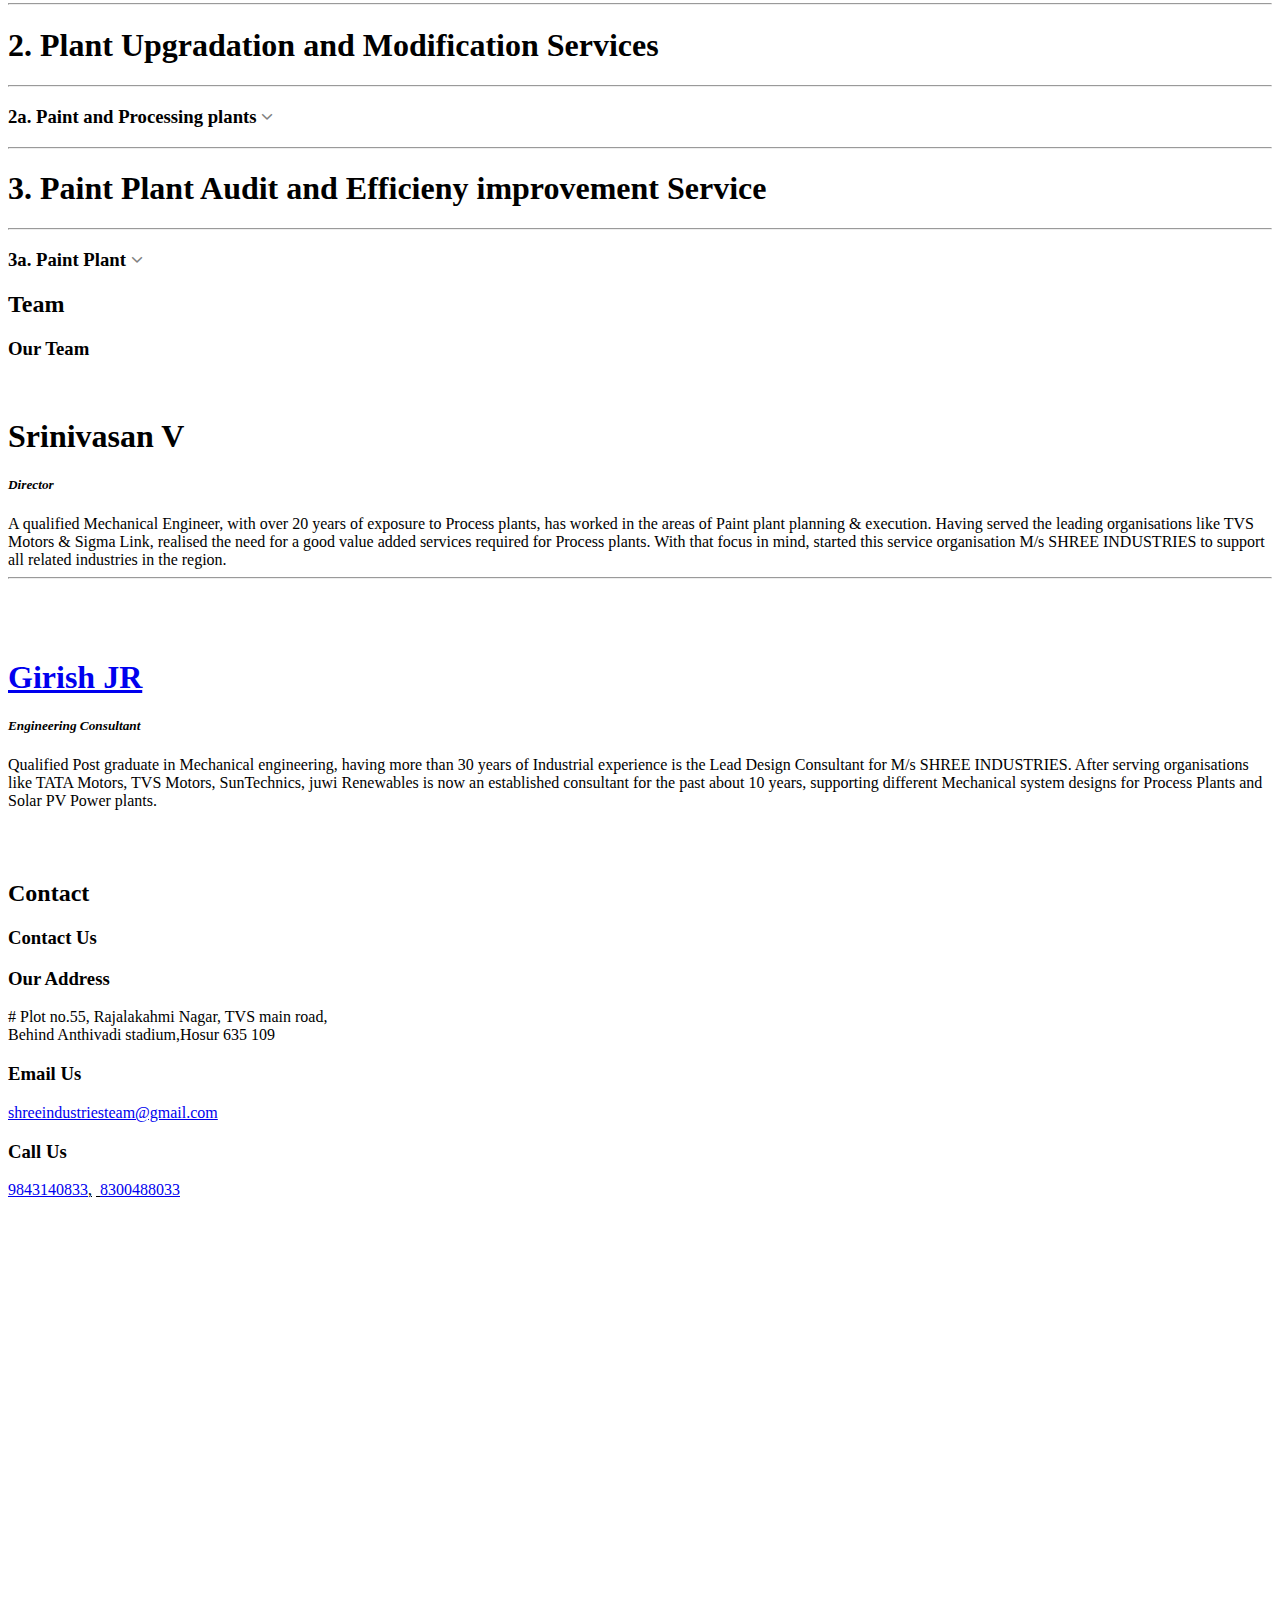
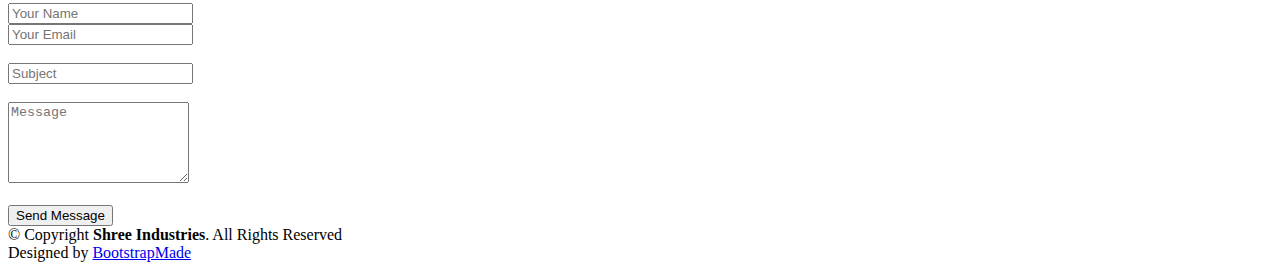
==== commit 3edec9e0: "Changes to About and left align of teams 31-05-22" ====
--- a/index.html
+++ b/index.html
@@ -153,7 +153,7 @@
         <div class="section-title">
           <h2>About</h2>
           <h3><span>About Us</span></h3>
-          <h3>Promoted by a team of engineers with over 20+ years of experience in the field of installation and maintainance of Paint Plants and other process plants. The team has a long exposure to pre-treatment plants, liquid painting plants, powder coating plants, CED plants, ovens, conveyors and air handling systems.</h3>
+          <h3>Promoted by a team of engineers with over 20+ years of experience in the field of installation and maintainance of Paint Plants and other Process Plants. The team has a long exposure to Pre-treatment plants, Liquid painting plants, Powder coating plants, CED plants, Ovens, Conveyors and Air handling systems.</h3>
         </div>
 
         <div class="row">
@@ -439,10 +439,10 @@
               <h3>1a. Booths <i class="fa fa-angle-down" onclick="myFunction('myDIV')" style="color:grey;text-align:right;" ></i></h3>
               <div class="row"  id="myDIV" style="display:none;"> 
                 
-                <div class="col-lg-6 pt-4 pt-lg-0 content d-flex flex-column justify-content-top" data-aos="fade-up" data-aos-delay="100"  >
+                <div class="col-lg-4 pt-4 pt-lg-0 content d-flex flex-column justify-content-top" data-aos="fade-up" data-aos-delay="100"  >
                   <img src="assets/img/services/Booth.jpg" class="img-fluid" alt="" >
                 </div><br/>
-                <div class="col-lg-6 pt-4 pt-lg-0 content d-flex flex-column justify-content-center" data-aos="fade-right" data-aos-delay="100"  >
+                <div class="col-lg-4 pt-4 pt-lg-0 content d-flex flex-column justify-content-center" data-aos="fade-right" data-aos-delay="100"  >
                   <img src="assets/img/services/Booth2.jpg" class="img-fluid" alt="" >
                 </div>
               </div>
@@ -472,13 +472,13 @@
             <div class="row" id="myDIV3" style="display:none;">
                
               <div class="col-lg-4 pt-4 pt-lg-0 content d-flex flex-column justify-content-top" data-aos="fade-up" data-aos-delay="100">
-                <img src="assets/img/services/blowers1.jpg" class="img-fluid" alt="">
+                <img src="assets/img/services/blowers12.jpg" class="img-fluid" alt="">
               </div><br/>
               <div class="col-lg-4 pt-4 pt-lg-0 content d-flex flex-column justify-content-center" data-aos="fade-right" data-aos-delay="100">
-                <img src="assets/img/services/air1.jpg" class="img-fluid" alt="">
+                <img src="assets/img/services/air12.jpg" class="img-fluid" alt="">
               </div><br/>
               <div class="col-lg-4 pt-4 pt-lg-0 content d-flex flex-column justify-content-top" data-aos="fade-up" data-aos-delay="100">
-                <img src="assets/img/services/air2.jpeg" class="img-fluid" alt="">
+                <img src="assets/img/services/air22.jpg" class="img-fluid" alt="">
               </div>                
             </div>
 
@@ -489,10 +489,10 @@
             <hr/>
             <h3>2a. Paint and Processing plants <i class="fa fa-angle-down" onclick="myFunction('myDIV4')" style="color:grey;text-align:right;" ></i></h3>
             <div class="row" id="myDIV4" style="display:none;">
-              <div class="col-lg-6 pt-4 pt-lg-0 content d-flex flex-column justify-content-top" data-aos="fade-up" data-aos-delay="100">
-                <img src="assets/img/services/upgrade12.jpg" class="img-fluid" alt="">
+              <div class="col-lg-4 pt-4 pt-lg-0 content d-flex flex-column justify-content-top" data-aos="fade-up" data-aos-delay="100">
+                <img src="assets/img/services/new30-05-2.jpg" class="img-fluid" alt="">
               </div><br/>
-              <div class="col-lg-6 pt-4 pt-lg-0 content d-flex flex-column justify-content-center" data-aos="fade-right" data-aos-delay="100" style="height:100%;">
+              <div class="col-lg-4 pt-4 pt-lg-0 content d-flex flex-column justify-content-center" data-aos="fade-right" data-aos-delay="100" style="height:100%;">
                 <img src="assets/img/services/upgrade2.jpg" class="img-fluid" alt="">
               </div>
             </div>
@@ -504,11 +504,11 @@
             <hr/>
             <h3>3a. Paint Plant <i class="fa fa-angle-down" onclick="myFunction('myDIV5')" style="color:grey;text-align:right;" ></i></h3> 
             <div class="row" id="myDIV5" style="display:none;">
-              <div class="col-lg-6 pt-4 pt-lg-0 content d-flex flex-column justify-content-top" data-aos="fade-up" data-aos-delay="100">
-                <img src="assets/img/services/blowers2.jpg" class="img-fluid" alt="">
+              <div class="col-lg-4 pt-4 pt-lg-0 content d-flex flex-column justify-content-top" data-aos="fade-up" data-aos-delay="100">
+                <img src="assets/img/services/iloveimg-resized/blowers2.jpg" class="img-fluid" alt="">
               </div><br/>
-              <div class="col-lg-6 pt-4 pt-lg-0 content d-flex flex-column justify-content-center" data-aos="fade-right" data-aos-delay="100">
-                <img src="assets/img/services/blowers3.jpg" class="img-fluid" alt="">
+              <div class="col-lg-4 pt-4 pt-lg-0 content d-flex flex-column justify-content-center" data-aos="fade-right" data-aos-delay="100">
+                <img src="assets/img/services/iloveimg-resized/blowers3.jpg" class="img-fluid" alt="">
               </div>     
             </div>
           </div>
@@ -640,14 +640,11 @@
         </div>
         <hr/>
         <div class="row member" >
-
-          
+          <div class="content d-flex flex-column justify-content-center" data-aos="fade-up" data-aos-delay="100" style="padding-top: 50px;padding-bottom:50px;">
+            <h1 style="text-align:left"><strong><a href="https://sites.google.com/view/engineerscitadel/home" target="_blank">Girish JR</a></strong></h1>
+            <h5 style="text-align:left"><i>Engineering Consultant</i></h5>
             
-          <div class="content d-flex flex-column justify-content-center" data-aos="fade-up" data-aos-delay="100" style="padding-top: 50px;padding-bottom:50px;">
-            <h1 style="text-align:center"><strong><a href="https://sites.google.com/view/engineerscitadel/home" target="_blank">Girish JR</a></strong></h1>
-            <h5 style="text-align:center"><i>Engineering Consultant</i></h5>
-            
-            <span style="text-align:center">Qualified Post graduate in Mechanical engineering, having more than 30 years<br/> of Industrial experience is the Lead Design Consultant for M/s SHREE INDUSTRIES. After serving organisations like<br/> TATA Motors, TVS Motors, SunTechnics, juwi Renewables is now an established consultant for the past about 10 years,<br/> supporting different Mechanical system designs for Process Plants and Solar PV Power plants.</span>
+            <span style="text-align:left">Qualified Post graduate in Mechanical engineering, having more than 30 years of Industrial experience is the Lead Design Consultant for M/s SHREE INDUSTRIES. After serving organisations like TATA Motors, TVS Motors, SunTechnics, juwi Renewables is now an established consultant for the past about 10 years, supporting different Mechanical system designs for Process Plants and Solar PV Power plants.</span>
             <span>&nbsp;</span>
           </div>
           
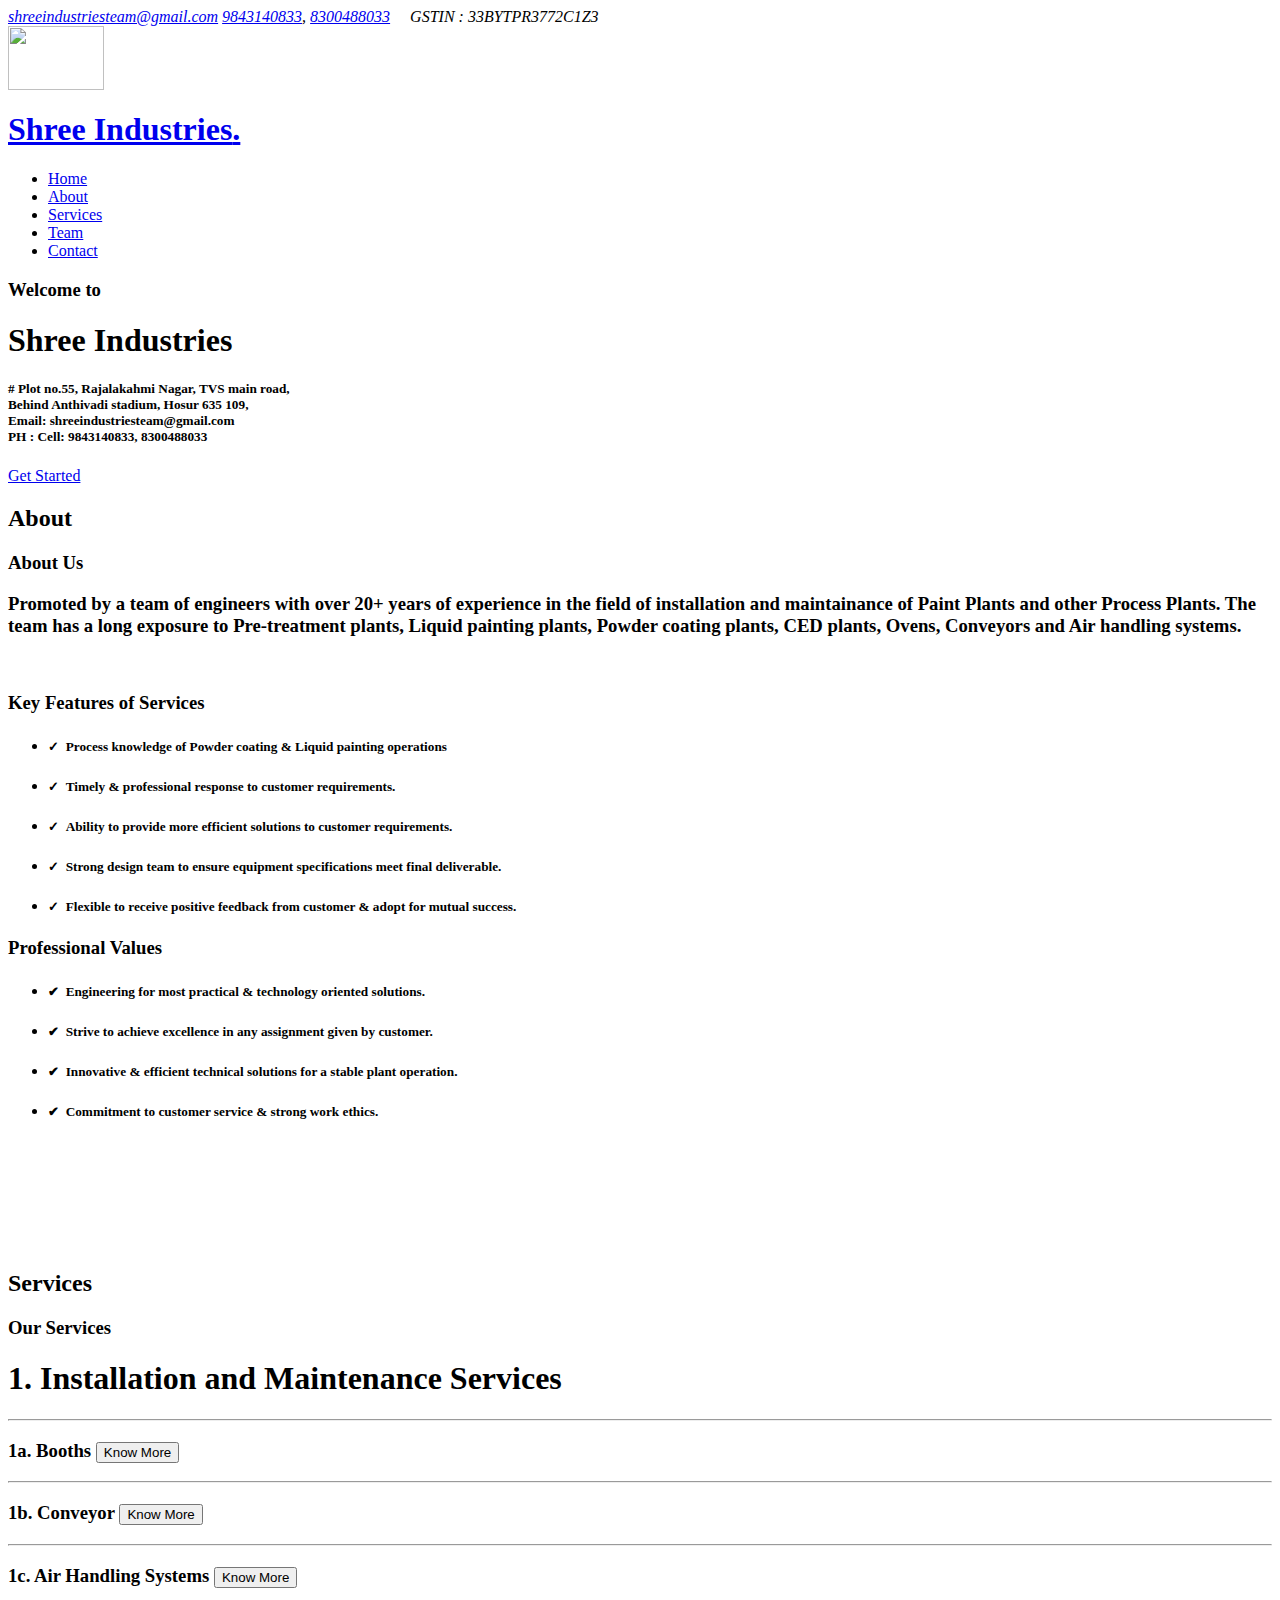
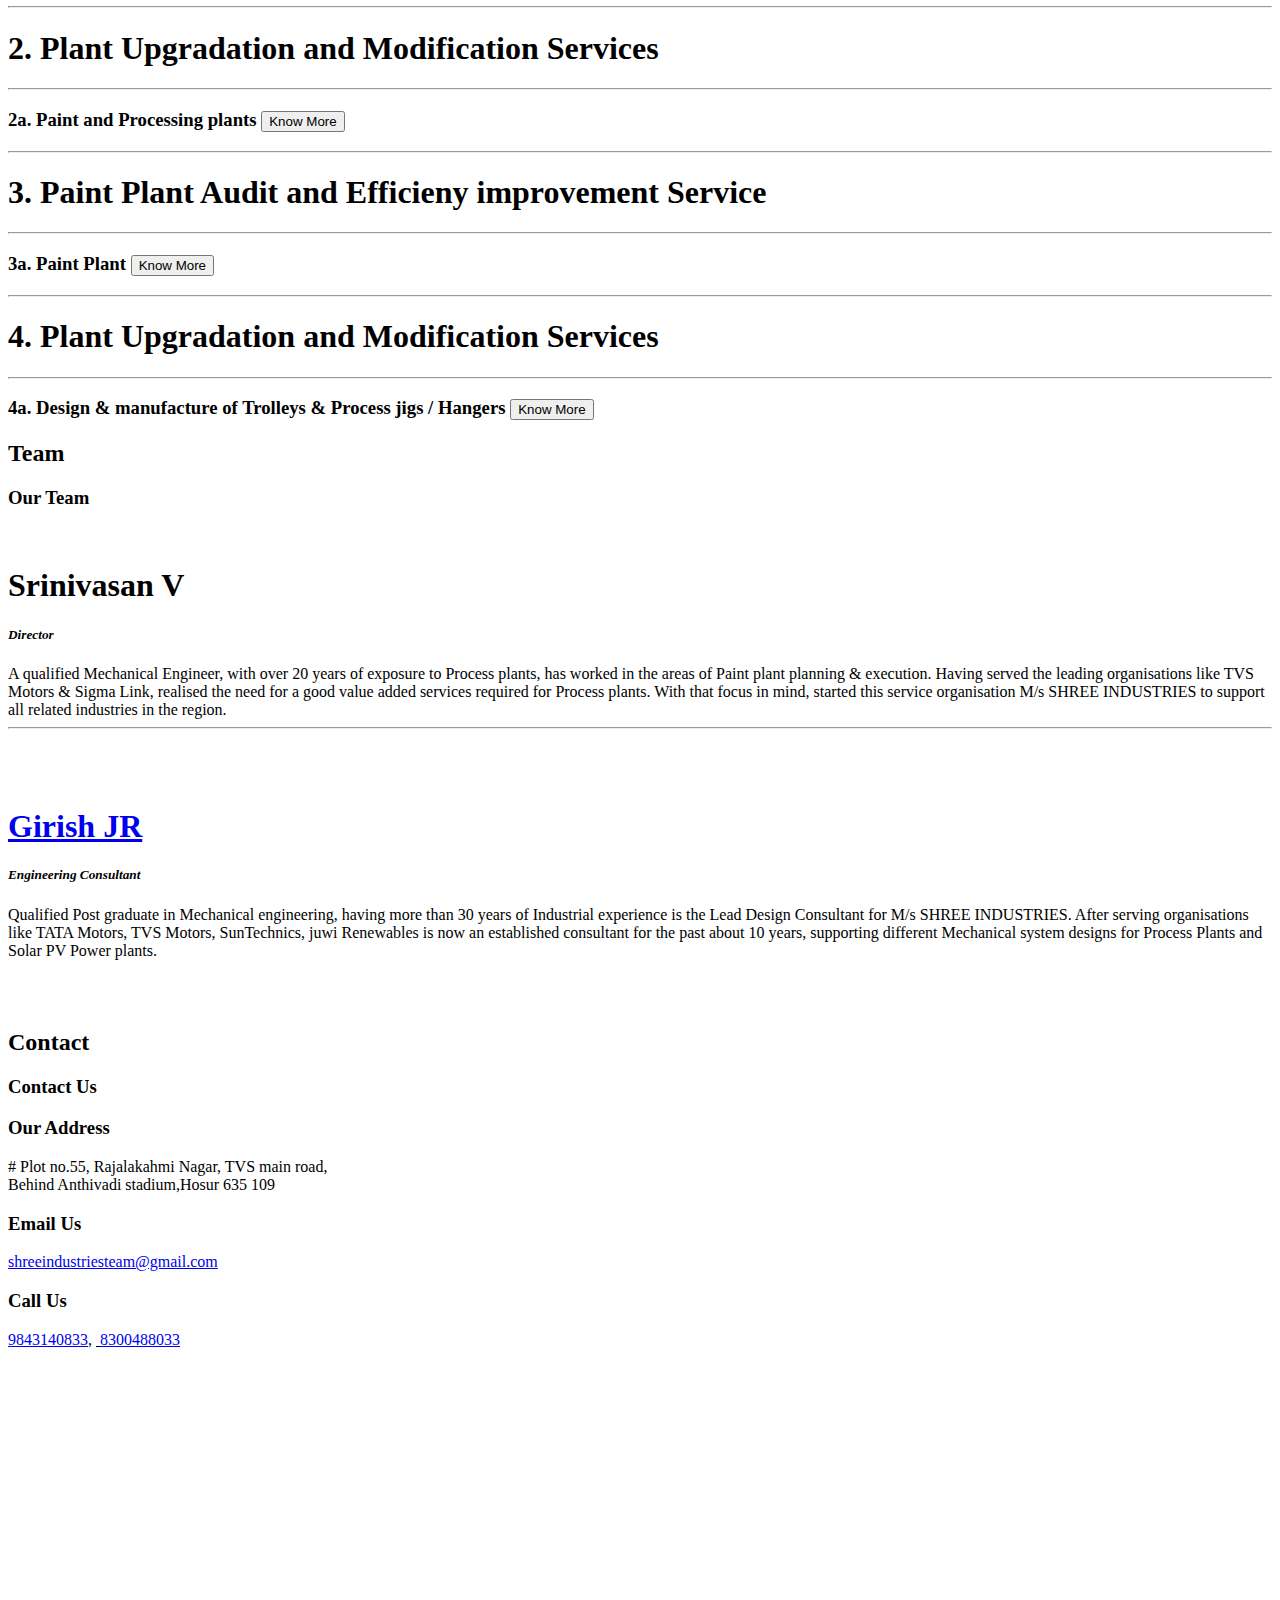
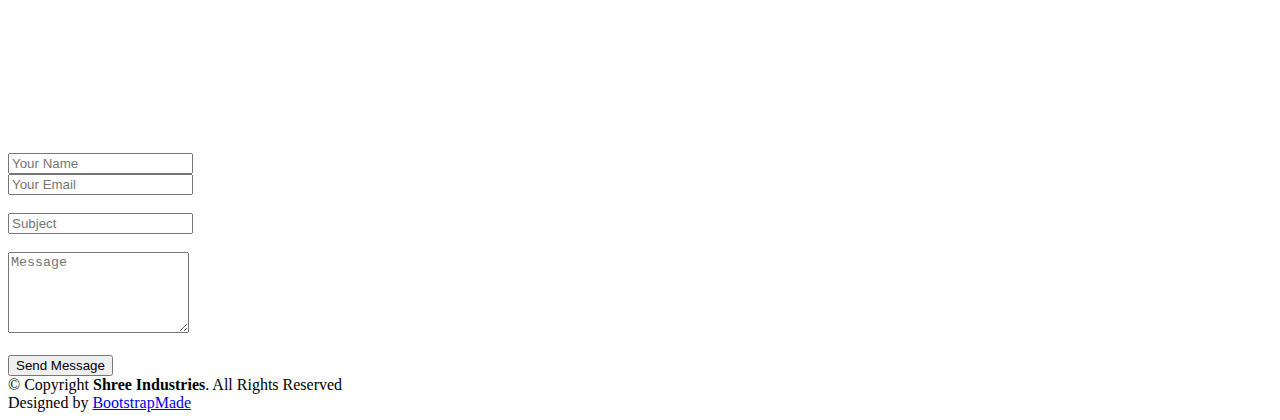
==== commit f665fa77: "Update index.html" ====
--- a/index.html
+++ b/index.html
@@ -436,7 +436,7 @@
             <h1><span>1. Installation and Maintenance Services</span></h1>
             <hr/>
             
-              <h3>1a. Booths <i class="fa fa-angle-down" onclick="myFunction('myDIV')" style="color:grey;text-align:right;" ></i></h3>
+              <h3>1a. Booths <button onclick="myFunction('myDIV')" >Know More</button></h3>
               <div class="row"  id="myDIV" style="display:none;"> 
                 
                 <div class="col-lg-4 pt-4 pt-lg-0 content d-flex flex-column justify-content-top" data-aos="fade-up" data-aos-delay="100"  >
@@ -449,7 +449,7 @@
                   
             
             <hr/>
-            <h3>1b. Conveyor <i class="fa fa-angle-down" onclick="myFunction('myDIV2')" style="color:grey;text-align:right;" ></i></h3>
+            <h3>1b. Conveyor <button onclick="myFunction('myDIV2')" >Know More</button></h3>
             <div class="row" id="myDIV2" style="display:none;">
               
               <div class="col-lg-4 pt-4 pt-lg-0 content d-flex flex-column justify-content-top" data-aos="fade-up" data-aos-delay="100">
@@ -468,7 +468,7 @@
             </div>
 
             <hr/>
-            <h3>1c. Air Handling Systems <i class="fa fa-angle-down" onclick="myFunction('myDIV3')" style="color:grey;text-align:right;" ></i></h3>
+            <h3>1c. Air Handling Systems <button onclick="myFunction('myDIV3')" >Know More</button></h3>
             <div class="row" id="myDIV3" style="display:none;">
                
               <div class="col-lg-4 pt-4 pt-lg-0 content d-flex flex-column justify-content-top" data-aos="fade-up" data-aos-delay="100">
@@ -487,7 +487,7 @@
           <div class="container" data-aos="fade-up">
             <h1><span>2. Plant Upgradation and Modification Services</span></h1>
             <hr/>
-            <h3>2a. Paint and Processing plants <i class="fa fa-angle-down" onclick="myFunction('myDIV4')" style="color:grey;text-align:right;" ></i></h3>
+            <h3>2a. Paint and Processing plants <button onclick="myFunction('myDIV4')" >Know More</button></h3>
             <div class="row" id="myDIV4" style="display:none;">
               <div class="col-lg-4 pt-4 pt-lg-0 content d-flex flex-column justify-content-top" data-aos="fade-up" data-aos-delay="100">
                 <img src="assets/img/services/new30-05-2.jpg" class="img-fluid" alt="">
@@ -502,14 +502,28 @@
           <div class="container" data-aos="fade-up">
             <h1><span>3. Paint Plant Audit and Efficieny improvement Service</span></h1>
             <hr/>
-            <h3>3a. Paint Plant <i class="fa fa-angle-down" onclick="myFunction('myDIV5')" style="color:grey;text-align:right;" ></i></h3> 
+            <h3>3a. Paint Plant <button class="w3-button w3-ripple" onclick="myFunction('myDIV5')" >Know More</button></h3> 
             <div class="row" id="myDIV5" style="display:none;">
               <div class="col-lg-4 pt-4 pt-lg-0 content d-flex flex-column justify-content-top" data-aos="fade-up" data-aos-delay="100">
-                <img src="assets/img/services/iloveimg-resized/blowers2.jpg" class="img-fluid" alt="">
+                <img src="assets/img/services/blowers2.jpg" class="img-fluid" alt="">
               </div><br/>
               <div class="col-lg-4 pt-4 pt-lg-0 content d-flex flex-column justify-content-center" data-aos="fade-right" data-aos-delay="100">
-                <img src="assets/img/services/iloveimg-resized/blowers3.jpg" class="img-fluid" alt="">
+                <img src="assets/img/services/blowers3.jpg" class="img-fluid" alt="">
               </div>     
+            </div>
+          </div>
+          <hr/>
+          <div class="container" data-aos="fade-up">
+            <h1><span>4. Plant Upgradation and Modification Services</span></h1>
+            <hr/>
+            <h3>4a. Design & manufacture of Trolleys & Process jigs / Hangers <button onclick="myFunction('myDIV6')" >Know More</button></h3>
+            <div class="row" id="myDIV6" style="display:none;">
+              <div class="col-lg-4 pt-4 pt-lg-0 content d-flex flex-column justify-content-top" data-aos="fade-up" data-aos-delay="100">
+                <img src="assets/img/services/Trol-1.png" class="img-fluid" alt="">
+              </div><br/>
+              <div class="col-lg-4 pt-4 pt-lg-0 content d-flex flex-column justify-content-center" data-aos="fade-right" data-aos-delay="100" style="height:100%;">
+                <img src="assets/img/services/Trol-2.png" class="img-fluid" alt="">
+              </div>
             </div>
           </div>
         </section>
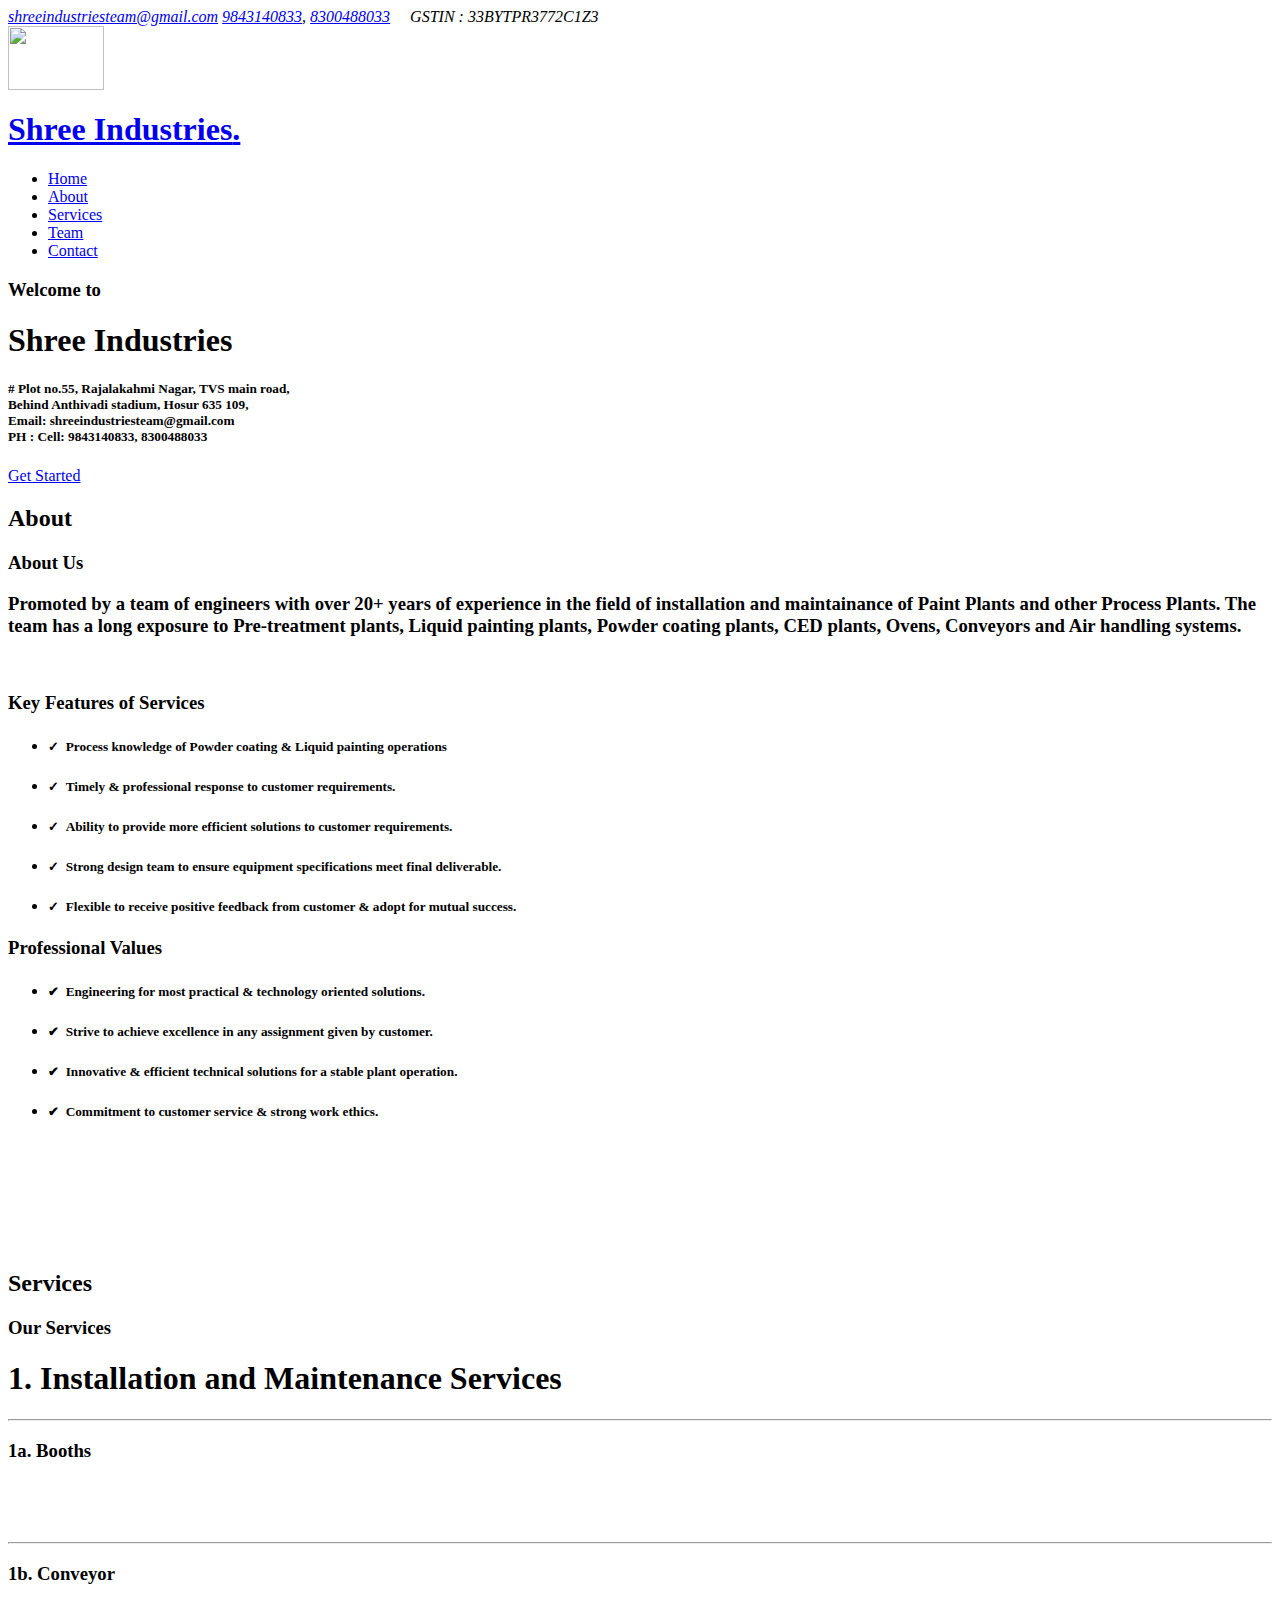
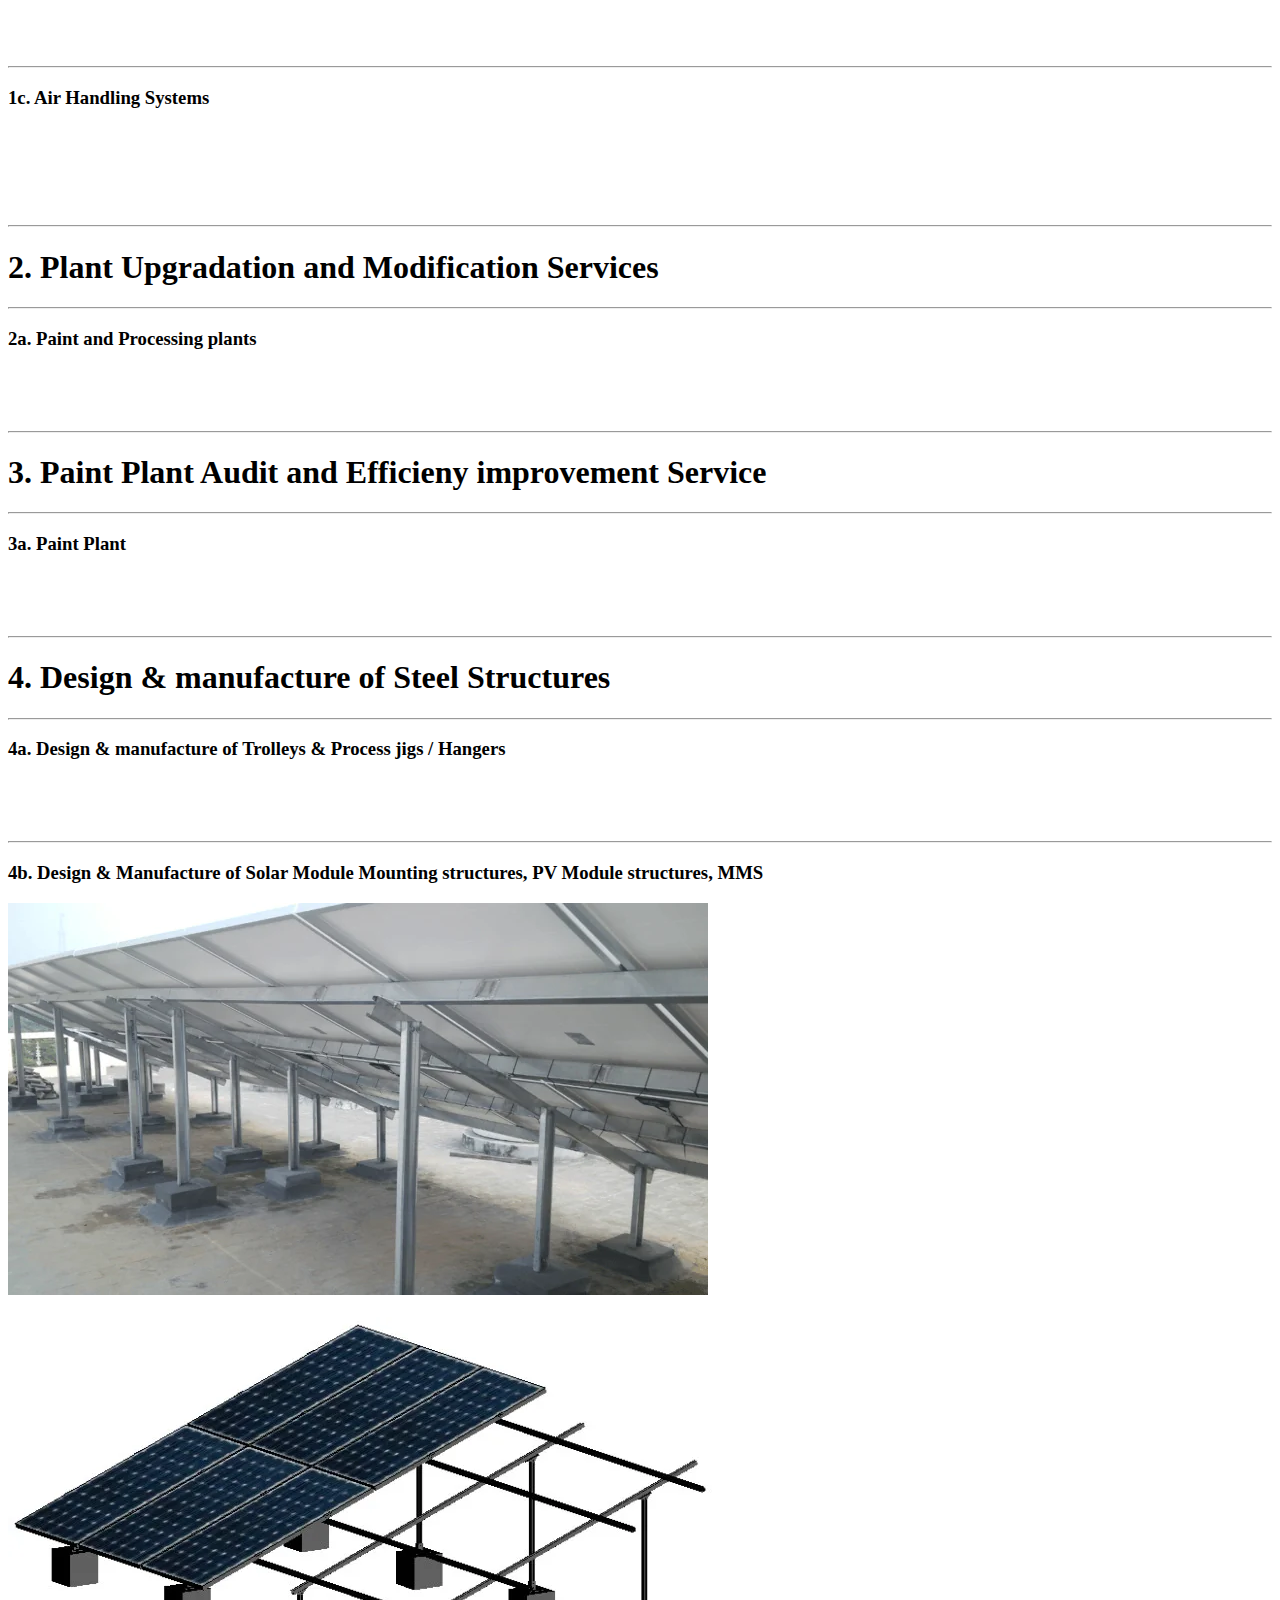
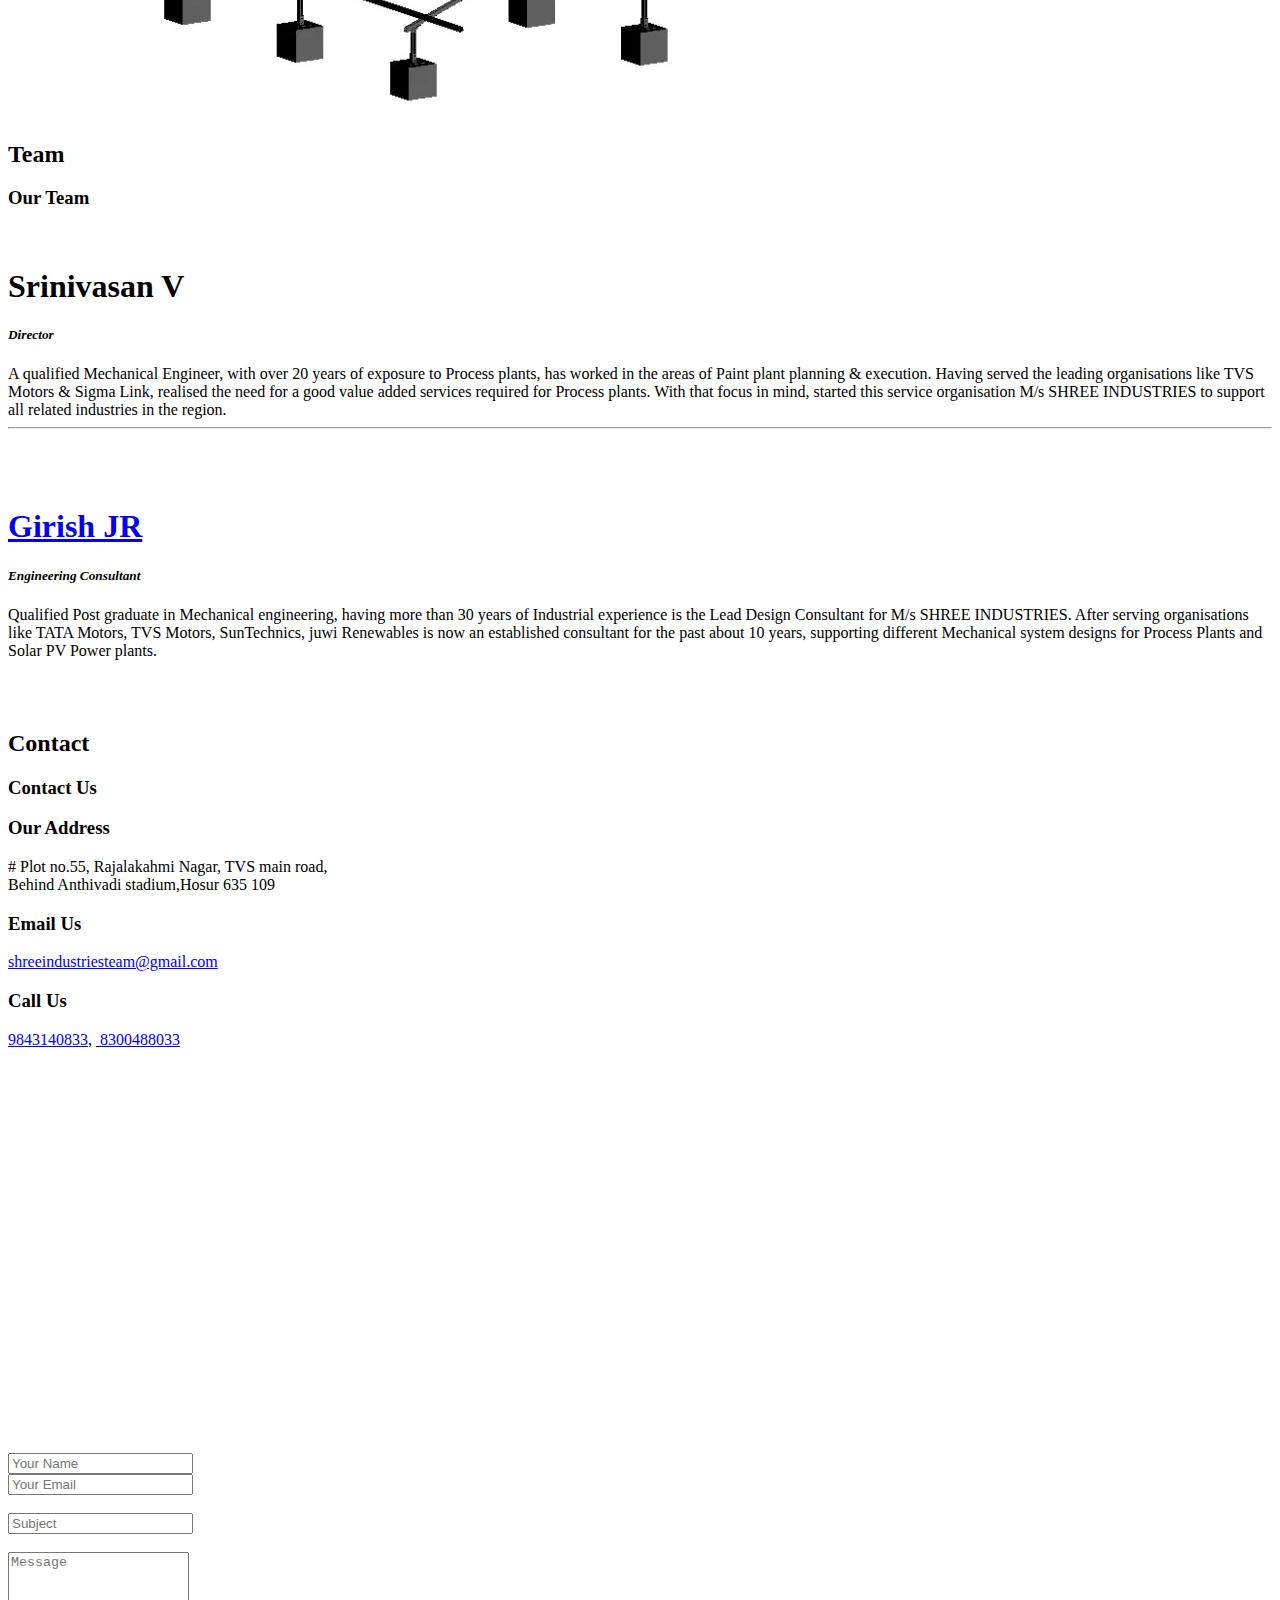
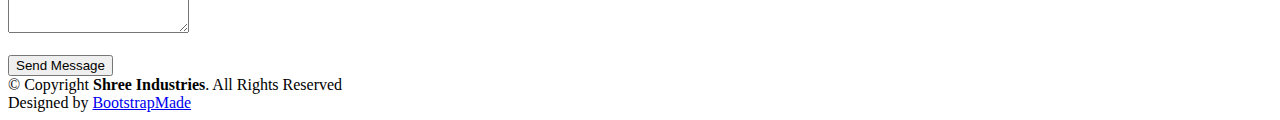
==== commit 6e7654ed: "feat(relook) : remove know more buttons and display by default, add new solr pannel service" ====
--- a/index.html
+++ b/index.html
@@ -436,8 +436,8 @@
             <h1><span>1. Installation and Maintenance Services</span></h1>
             <hr/>
             
-              <h3>1a. Booths <button onclick="myFunction('myDIV')" >Know More</button></h3>
-              <div class="row"  id="myDIV" style="display:none;"> 
+              <h3>1a. Booths</h3>
+              <div class="row"  id="myDIV"> 
                 
                 <div class="col-lg-4 pt-4 pt-lg-0 content d-flex flex-column justify-content-top" data-aos="fade-up" data-aos-delay="100"  >
                   <img src="assets/img/services/Booth.jpg" class="img-fluid" alt="" >
@@ -449,8 +449,8 @@
                   
             
             <hr/>
-            <h3>1b. Conveyor <button onclick="myFunction('myDIV2')" >Know More</button></h3>
-            <div class="row" id="myDIV2" style="display:none;">
+            <h3>1b. Conveyor</h3>
+            <div class="row" id="myDIV2">
               
               <div class="col-lg-4 pt-4 pt-lg-0 content d-flex flex-column justify-content-top" data-aos="fade-up" data-aos-delay="100">
                 <img src="assets/img/services/Conv.jpg" class="img-fluid" alt="">
@@ -468,8 +468,8 @@
             </div>
 
             <hr/>
-            <h3>1c. Air Handling Systems <button onclick="myFunction('myDIV3')" >Know More</button></h3>
-            <div class="row" id="myDIV3" style="display:none;">
+            <h3>1c. Air Handling Systems </h3>
+            <div class="row" id="myDIV3">
                
               <div class="col-lg-4 pt-4 pt-lg-0 content d-flex flex-column justify-content-top" data-aos="fade-up" data-aos-delay="100">
                 <img src="assets/img/services/blowers12.jpg" class="img-fluid" alt="">
@@ -487,8 +487,8 @@
           <div class="container" data-aos="fade-up">
             <h1><span>2. Plant Upgradation and Modification Services</span></h1>
             <hr/>
-            <h3>2a. Paint and Processing plants <button onclick="myFunction('myDIV4')" >Know More</button></h3>
-            <div class="row" id="myDIV4" style="display:none;">
+            <h3>2a. Paint and Processing plants</h3>
+            <div class="row" id="myDIV4">
               <div class="col-lg-4 pt-4 pt-lg-0 content d-flex flex-column justify-content-top" data-aos="fade-up" data-aos-delay="100">
                 <img src="assets/img/services/new30-05-2.jpg" class="img-fluid" alt="">
               </div><br/>
@@ -502,8 +502,8 @@
           <div class="container" data-aos="fade-up">
             <h1><span>3. Paint Plant Audit and Efficieny improvement Service</span></h1>
             <hr/>
-            <h3>3a. Paint Plant <button class="w3-button w3-ripple" onclick="myFunction('myDIV5')" >Know More</button></h3> 
-            <div class="row" id="myDIV5" style="display:none;">
+            <h3>3a. Paint Plant </h3> 
+            <div class="row" id="myDIV5">
               <div class="col-lg-4 pt-4 pt-lg-0 content d-flex flex-column justify-content-top" data-aos="fade-up" data-aos-delay="100">
                 <img src="assets/img/services/blowers2.jpg" class="img-fluid" alt="">
               </div><br/>
@@ -514,15 +514,25 @@
           </div>
           <hr/>
           <div class="container" data-aos="fade-up">
-            <h1><span>4. Plant Upgradation and Modification Services</span></h1>
-            <hr/>
-            <h3>4a. Design & manufacture of Trolleys & Process jigs / Hangers <button onclick="myFunction('myDIV6')" >Know More</button></h3>
-            <div class="row" id="myDIV6" style="display:none;">
+            <h1><span>4. Design & manufacture of Steel Structures</span></h1>
+            <hr/>
+            <h3>4a. Design & manufacture of Trolleys & Process jigs / Hangers </h3>
+            <div class="row" id="myDIV6">
               <div class="col-lg-4 pt-4 pt-lg-0 content d-flex flex-column justify-content-top" data-aos="fade-up" data-aos-delay="100">
                 <img src="assets/img/services/Trol-1.png" class="img-fluid" alt="">
               </div><br/>
               <div class="col-lg-4 pt-4 pt-lg-0 content d-flex flex-column justify-content-center" data-aos="fade-right" data-aos-delay="100" style="height:100%;">
                 <img src="assets/img/services/Trol-2.png" class="img-fluid" alt="">
+              </div>
+            </div>
+            <hr/>
+            <h3>4b. Design & Manufacture of Solar Module Mounting structures, PV Module structures, MMS </h3>
+            <div class="row" id="myDIV7">
+              <div class="col-lg-4 pt-4 pt-lg-0 content d-flex flex-column justify-content-top" data-aos="fade-up" data-aos-delay="100">
+                <img src="assets/img/services/solarPannel-1.png" class="img-fluid" alt="">
+              </div><br/>
+              <div class="col-lg-4 pt-4 pt-lg-0 content d-flex flex-column justify-content-center" data-aos="fade-right" data-aos-delay="100" style="height:100%;">
+                <img src="assets/img/services/solarPannel-2.png" class="img-fluid" alt="">
               </div>
             </div>
           </div>
